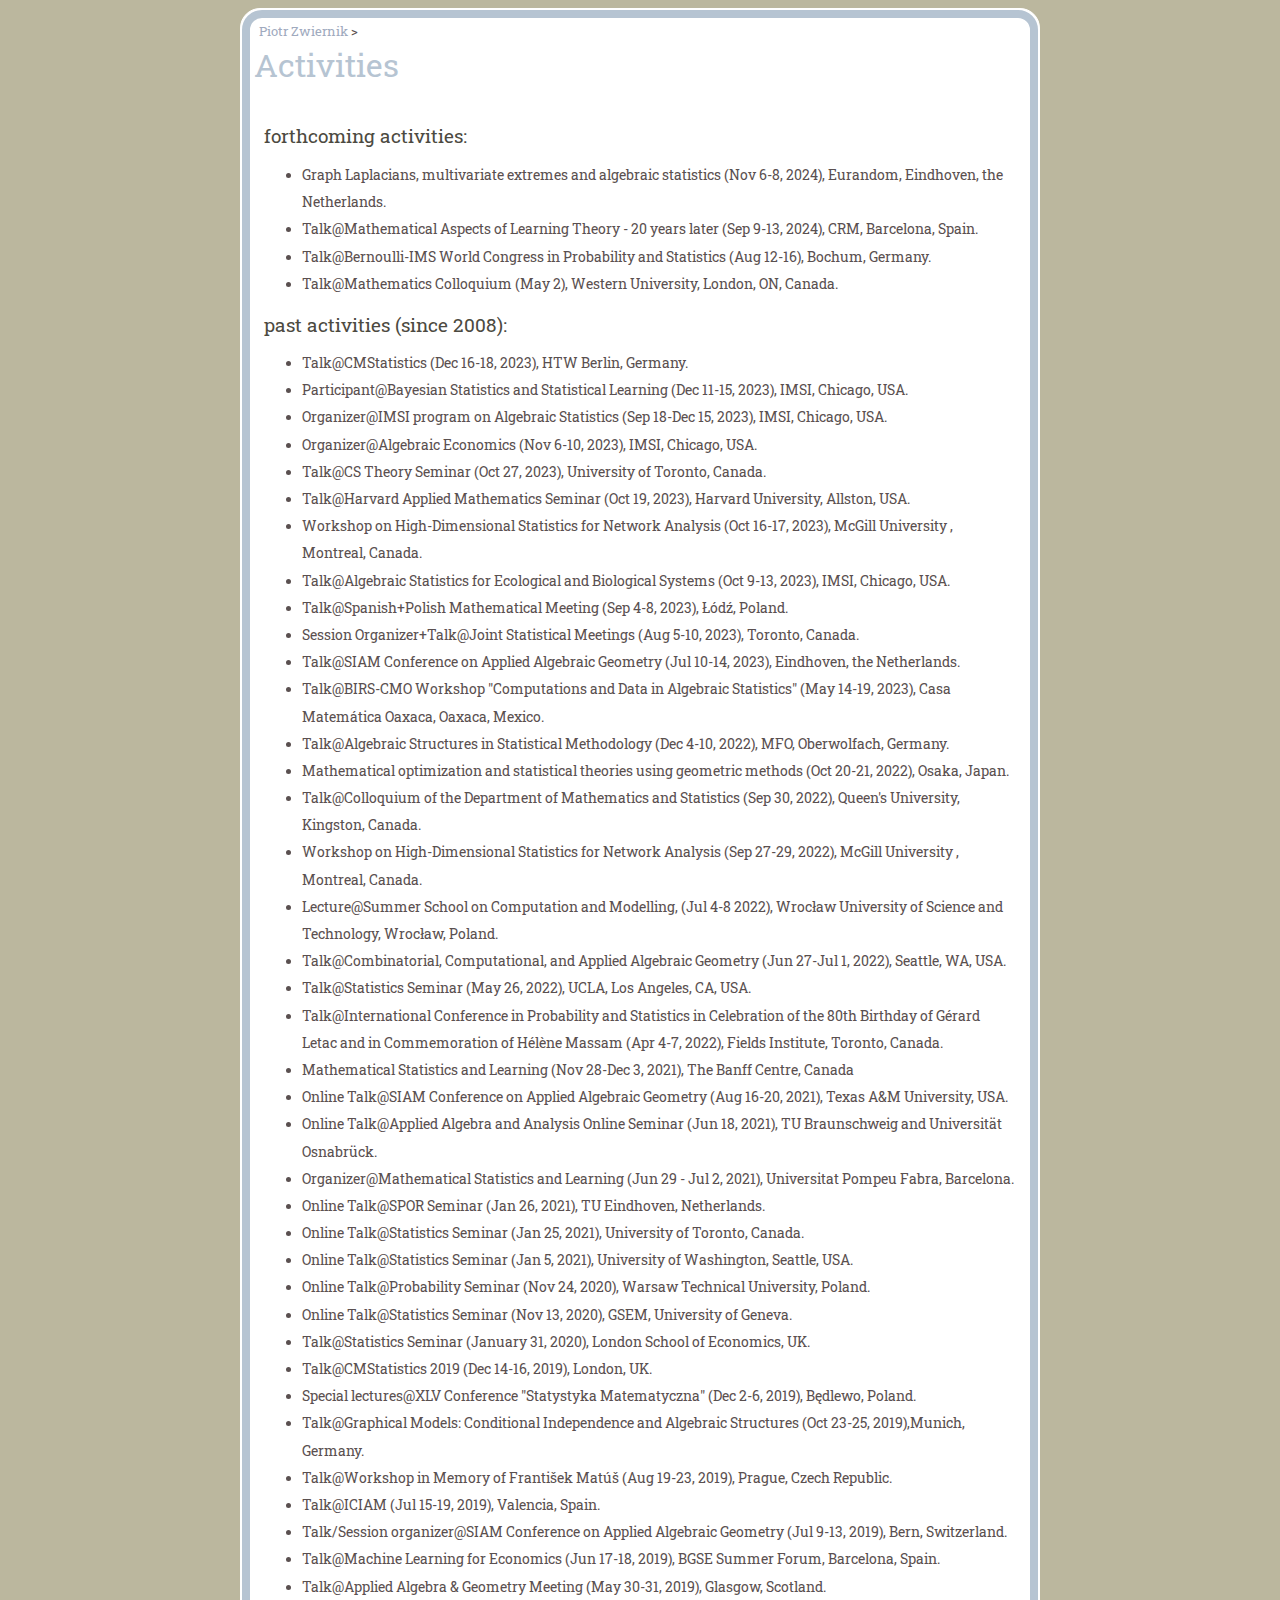
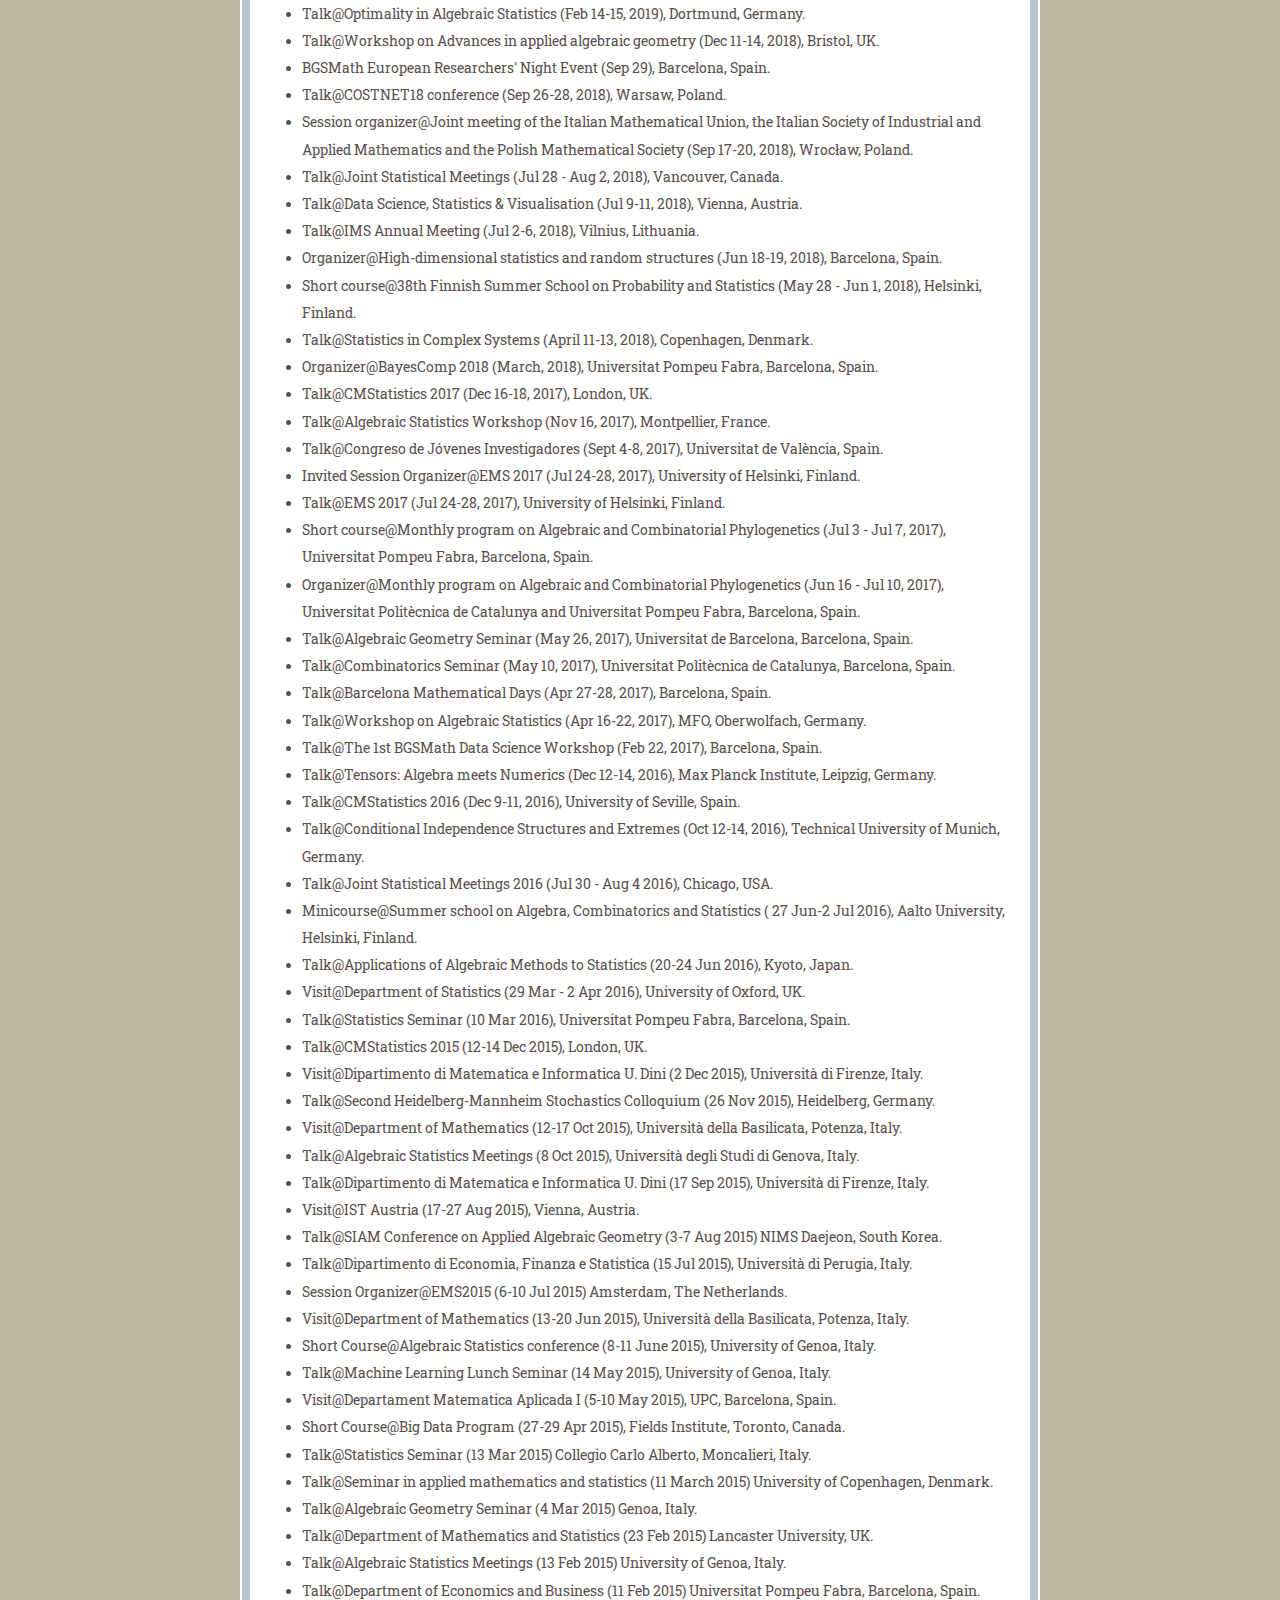
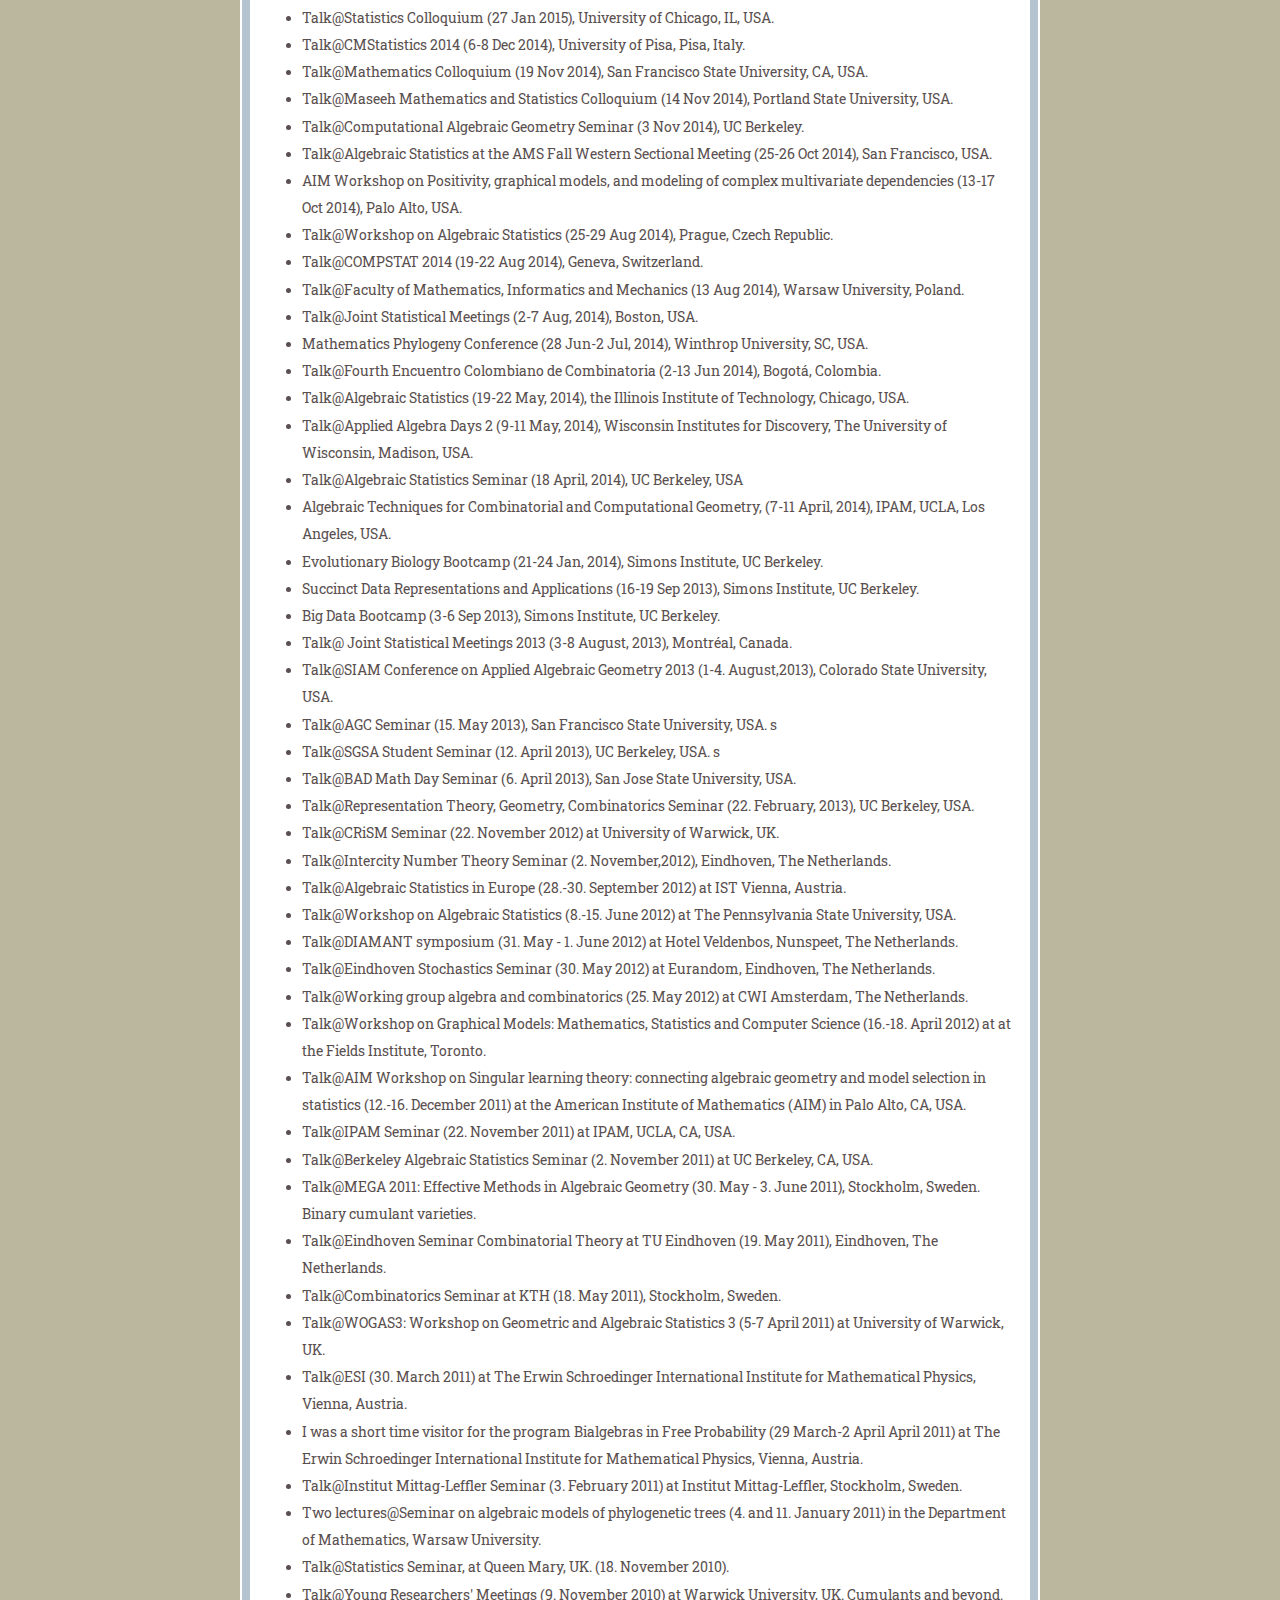
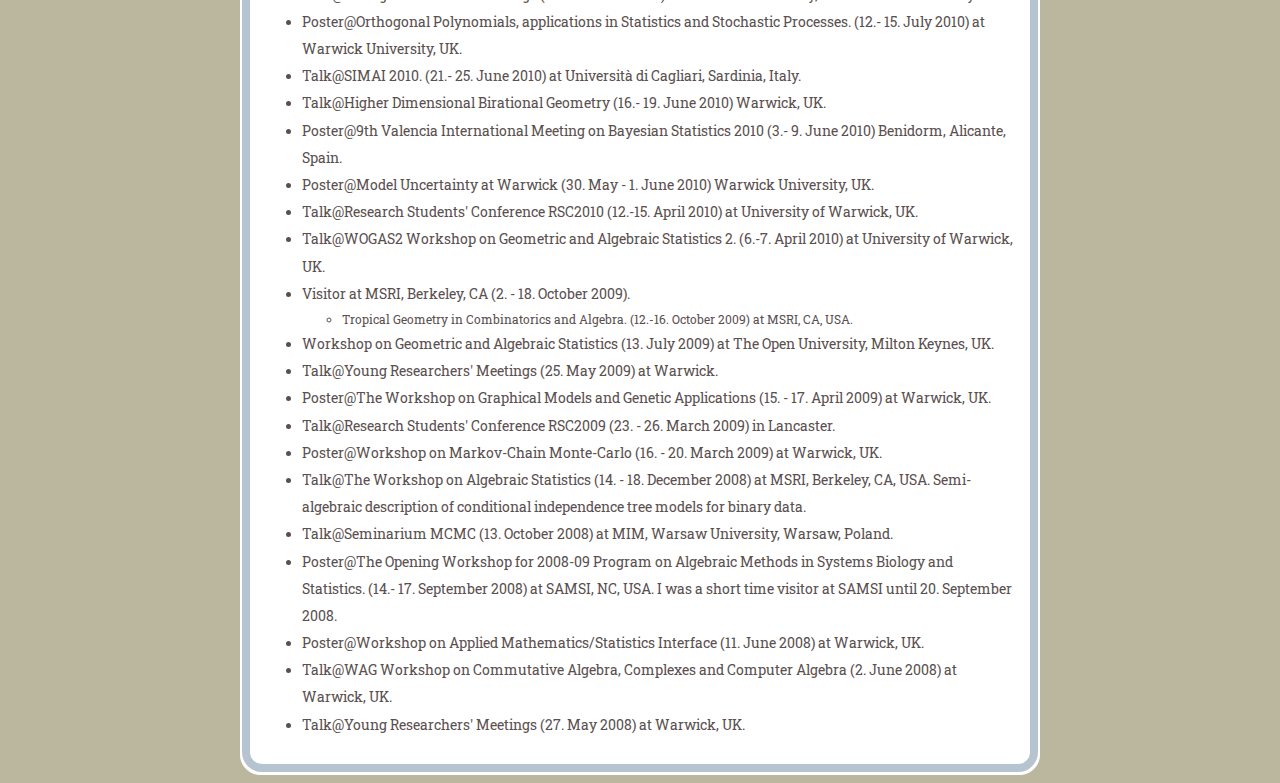
==== activities.html @ 9f9aec21 "Update activities.html" ====
<!DOCTYPE html PUBLIC "-//W3C//DTD HTML 4.01 Transitional//EN"> <html>
<head> <meta http-equiv="content-type" content="text/html;
charset=UTF-8"> <title>Piotr Zwiernik</title> <link rel="stylesheet"
type="text/css" href="piotr.css"> <link href='https://fonts.googleapis.com/css?family=Roboto+Slab:300' rel='stylesheet' type='text/css'><link rel="shortcut icon"
href="pics/piotr.ico"> </head>
<body> <table id="main_box" align="center"> <tbody> <tr> <td
  id="main_box_inner"> &nbsp; <font size="-1"><a
  href="index.html">Piotr Zwiernik</a> &gt;</font><br><h1>Activities</h1> <br> <table> <tbody> <tr> <td>

 <h2>forthcoming activities:</h2>
    <ul>
        <li>Graph Laplacians, multivariate extremes and algebraic statistics (Nov 6-8, 2024), Eurandom, Eindhoven, the Netherlands.</li>
        <li>Talk@Mathematical Aspects of Learning Theory - 20 years later (Sep 9-13, 2024), CRM, Barcelona, Spain.</li>
        <li>Talk@Bernoulli-IMS World Congress in Probability and Statistics (Aug 12-16), Bochum, Germany.</li>
        <li>Talk@Mathematics Colloquium (May 2), Western University, London, ON, Canada.</li>
   </ul>




<h2>past activities (since 2008):</h2>
   <ul>
       <li>Talk@CMStatistics (Dec 16-18, 2023), HTW Berlin, Germany. </li>
        <li>Participant@Bayesian Statistics and Statistical Learning (Dec 11-15, 2023), IMSI, Chicago, USA. </li>
        <li>Organizer@IMSI program on Algebraic Statistics (Sep 18-Dec 15, 2023), IMSI,  Chicago, USA.</li>
        <li>Organizer@Algebraic Economics (Nov 6-10, 2023), IMSI, Chicago, USA. </li>
        <li>Talk@CS Theory Seminar (Oct 27, 2023), University of Toronto, Canada.</li>
               <li>Talk@Harvard Applied Mathematics Seminar (Oct 19, 2023), Harvard University, Allston,  USA. </li>
        <li>Workshop on High-Dimensional Statistics for Network Analysis (Oct 16-17, 2023), McGill University , Montreal, Canada.</li>
       <li>Talk@Algebraic Statistics for Ecological and Biological Systems (Oct 9-13, 2023), IMSI, Chicago, USA. </li>
       <li>Talk@Spanish+Polish Mathematical Meeting (Sep 4-8, 2023), Łódź, Poland. </li>
       <li>Session Organizer+Talk@Joint Statistical Meetings (Aug 5-10, 2023), Toronto, Canada.</li>
       <li>Talk@SIAM Conference on Applied Algebraic Geometry (Jul 10-14, 2023), Eindhoven, the Netherlands.</li>
       <li>Talk@BIRS-CMO Workshop "Computations and Data in Algebraic Statistics" (May 14-19, 2023), Casa Matemática Oaxaca, Oaxaca, Mexico.</li>
       <li>Talk@Algebraic Structures in Statistical Methodology (Dec 4-10, 2022), MFO, Oberwolfach, Germany.</li>
<li>Mathematical optimization and statistical theories using geometric methods (Oct 20-21, 2022), Osaka, Japan. </li>
     <li>Talk@Colloquium of the Department of Mathematics and Statistics (Sep 30, 2022), Queen's University, Kingston, Canada.</li>
     <li>Workshop on High-Dimensional Statistics for Network Analysis (Sep 27-29, 2022), McGill University , Montreal, Canada.</li>
     <li>Lecture@Summer School on Computation and Modelling, (Jul 4-8  2022), Wrocław University of Science and Technology, Wrocław, Poland.</li>
     <li>Talk@Combinatorial, Computational, and Applied Algebraic Geometry (Jun 27-Jul 1, 2022), Seattle, WA, USA.</li>
     <li>Talk@Statistics Seminar (May 26, 2022), UCLA, Los Angeles, CA, USA.</li>
     <li>Talk@International Conference in Probability and Statistics in Celebration of the 80th Birthday of Gérard Letac and in Commemoration of Hélène Massam (Apr 4-7, 2022), Fields Institute, Toronto, Canada.</li>
		 <li>Mathematical Statistics and Learning (Nov 28-Dec 3, 2021), The Banff Centre, Canada</li>
     <li>Online Talk@SIAM Conference on Applied Algebraic Geometry (Aug 16-20, 2021), Texas A&M University, USA. </li>
     <li>Online Talk@Applied Algebra and Analysis Online Seminar (Jun 18, 2021),
           TU Braunschweig and Universität Osnabrück. </li>

     <li>Organizer@Mathematical Statistics and Learning (Jun 29 - Jul 2, 2021),
           Universitat Pompeu Fabra, Barcelona. </li>
		 <li>Online Talk@SPOR Seminar (Jan 26, 2021), TU Eindhoven, Netherlands.</li>
		 <li>Online Talk@Statistics Seminar (Jan 25, 2021), University of Toronto, Canada.</li>
		 <li>Online Talk@Statistics Seminar (Jan 5, 2021), University of Washington, Seattle, USA.</li>
		 <li>Online Talk@Probability Seminar (Nov 24, 2020), Warsaw Technical University, Poland.</li>


<li>Online Talk@Statistics Seminar (Nov 13, 2020), GSEM, University of Geneva.</li>
		 <li>Talk@Statistics Seminar (January 31, 2020), London School of Economics, UK.</li>

		 <li>Talk@CMStatistics 2019 (Dec 14-16, 2019),
		       London, UK.</li>
		 <li>Special lectures@XLV Conference "Statystyka Matematyczna" (Dec 2-6, 2019),
		       Będlewo, Poland. </li>
		 <li>Talk@Graphical Models: Conditional Independence and Algebraic Structures (Oct 23-25,
		       2019),Munich, Germany.</li>
		 <li>Talk@Workshop in Memory of František Matúš (Aug 19-23, 2019), Prague, Czech Republic.</li>
		 <li>Talk@ICIAM (Jul 15-19, 2019), Valencia, Spain.</li>

		 <li>Talk/Session organizer@SIAM Conference on Applied Algebraic Geometry (Jul 9-13,
		       2019), Bern, Switzerland.</li>

		 <li>Talk@Machine Learning for Economics (Jun 17-18,
					 2019), BGSE Summer Forum, Barcelona, Spain.</li>

		 <li>Talk@Applied Algebra & Geometry Meeting (May 30-31,
		       2019), Glasgow, Scotland.</li>

<li>Talk@Optimality in Algebraic Statistics (Feb 14-15, 2019),
     Dortmund, Germany. </li>

     <li>Talk@Workshop on Advances in applied algebraic geometry (Dec 11-14,
      2018), Bristol, UK.</li>
<li>BGSMath European Researchers' Night Event (Sep 29), Barcelona, Spain.</li>

<li>Talk@COSTNET18 conference (Sep 26-28,
      2018), Warsaw, Poland.</li>

<li>Session organizer@Joint meeting of the Italian Mathematical Union,
      the Italian Society of Industrial and Applied Mathematics and
      the Polish Mathematical Society (Sep 17-20, 2018), Wrocław, Poland.</li>

<li>Talk@Joint Statistical Meetings (Jul 28 - Aug 2, 2018), Vancouver, Canada.</li>


     <li>Talk@Data Science, Statistics & Visualisation (Jul 9-11, 2018), Vienna, Austria.</li>

<li>Talk@IMS Annual Meeting (Jul 2-6, 2018), Vilnius, Lithuania.</li>

<li>Organizer@High-dimensional statistics and random structures (Jun
18-19, 2018), Barcelona, Spain.</li>

<li>Short course@38th Finnish Summer School on Probability and
Statistics (May 28 - Jun 1, 2018), Helsinki, Finland.</li>

     <li>Talk@Statistics in Complex Systems (April 11-13, 2018), Copenhagen,
     Denmark.</li>

     <li>Organizer@BayesComp 2018 (March, 2018),
            Universitat Pompeu Fabra,
     Barcelona, Spain.</li>

     	     <li>Talk@CMStatistics 2017 (Dec 16-18, 2017),
     London, UK.</li>

          <li>Talk@Algebraic Statistics Workshop (Nov 16, 2017),
    Montpellier, France.</li>

     <li>Talk@Congreso de Jóvenes Investigadores (Sept 4-8, 2017),
            Universitat de València, Spain.</li>

            <li>Invited Session Organizer@EMS 2017 (Jul 24-28, 2017),
            University of Helsinki, Finland.</li>

            <li>Talk@EMS 2017 (Jul 24-28, 2017),
            University of Helsinki, Finland.</li>


     <li>Short course@Monthly program on Algebraic and
            Combinatorial Phylogenetics (Jul 3 - Jul 7, 2017),
           Universitat Pompeu Fabra, Barcelona, Spain.</li>


	               <li>Organizer@Monthly program on Algebraic and
            Combinatorial Phylogenetics (Jun 16 - Jul 10, 2017),
           Universitat Polit&egrave;cnica de Catalunya and Universitat
            Pompeu Fabra, Barcelona, Spain.</li>

	         <li>Talk@Algebraic Geometry Seminar (May 26, 2017),
	         Universitat de Barcelona,
	         Barcelona, Spain.</li>


     	         <li>Talk@Combinatorics Seminar (May 10, 2017),
	         Universitat Politècnica de Catalunya,
	         Barcelona, Spain.</li>

	    <li>Talk@Barcelona Mathematical Days (Apr 27-28, 2017),
	         Barcelona, Spain.</li>

	         <li>Talk@Workshop on Algebraic Statistics (Apr 16-22, 2017),
	         MFO, Oberwolfach, Germany.</li>

	         <li>Talk@The 1st BGSMath Data Science Workshop (Feb 22, 2017),
	        Barcelona, Spain.</li>


	         <li>Talk@Tensors: Algebra meets Numerics (Dec 12-14, 2016),
	         Max Planck Institute, Leipzig, Germany.</li>


     	         <li>Talk@CMStatistics 2016 (Dec 9-11, 2016),
	         University of Seville, Spain.</li>


      <li>Talk@Conditional Independence Structures and
      Extremes (Oct 12-14, 2016), Technical University of Munich, Germany.</li>

     <li>Talk@Joint Statistical Meetings 2016 (Jul 30 - Aug 4 2016),
      Chicago, USA.</li>


<li>Minicourse@Summer school on Algebra, Combinatorics and
      Statistics ( 27 Jun-2 Jul 2016), Aalto University, Helsinki,
      Finland.</li>

           <li>Talk@Applications of Algebraic Methods to Statistics (20-24 Jun 2016), Kyoto, Japan.</li>


 <li>Visit@Department of Statistics (29 Mar - 2 Apr 2016), University
 of Oxford, UK.</li>


 <li>Talk@Statistics Seminar (10 Mar 2016), Universitat Pompeu Fabra,
 Barcelona, Spain.</li>

     <li>Talk@CMStatistics
      2015 (12-14 Dec 2015), London, UK.</li>


     <li>Visit@Dipartimento di Matematica e Informatica U. Dini (2
      Dec 2015), Università di Firenze, Italy.</li>

      <li>Talk@Second Heidelberg-Mannheim Stochastics Colloquium (26
      Nov 2015), Heidelberg, Germany. </li>

      <li>Visit@Department of Mathematics (12-17 Oct 2015), Università
      della Basilicata, Potenza, Italy.</li>

      <li>Talk@Algebraic Statistics Meetings (8 Oct 2015), Università
      degli Studi di Genova, Italy.</li>

      <li>Talk@Dipartimento di Matematica e Informatica U. Dini (17
      Sep 2015), Università di Firenze, Italy.</li>

      <li>Visit@IST Austria (17-27 Aug 2015), Vienna, Austria.<br>
      </li>

      <li>Talk@SIAM
      Conference on Applied Algebraic Geometry (3-7 Aug 2015) NIMS
      Daejeon, South Korea.</li>

      <li>Talk@Dipartimento di Economia, Finanza e Statistica (15 Jul
      2015), Università di Perugia, Italy.</li>

      <li>Session Organizer@EMS2015
      (6-10 Jul 2015) Amsterdam, The Netherlands.</li>

      <li>Visit@Department of Mathematics (13-20 Jun 2015), Università
      della Basilicata, Potenza, Italy.</li>

      <li>Short Course@Algebraic
      Statistics conference (8-11 June 2015), University of Genoa,
      Italy.</li>

      <li>Talk@Machine Learning Lunch Seminar (14 May 2015),
      University of Genoa, Italy. </li>

      <li>Visit@Departament
      Matematica Aplicada I (5-10 May 2015), UPC, Barcelona,
      Spain.</li>

      <li>Short Course@Big
      Data Program (27-29 Apr 2015), Fields Institute, Toronto,
      Canada. </li>

      <li>Talk@Statistics Seminar (13 Mar 2015) Collegio Carlo
      Alberto, Moncalieri, Italy.</li>

      <li>Talk@Seminar in
      applied mathematics and statistics (11 March 2015)
      University of Copenhagen, Denmark. </li>

      <li>Talk@Algebraic Geometry Seminar (4 Mar 2015) Genoa,
      Italy.</li>

      <li>Talk@Department of Mathematics and Statistics (23 Feb 2015)
      Lancaster University, UK.</li>

      <li>Talk@Algebraic Statistics Meetings (13 Feb 2015) University
      of Genoa, Italy.</li>

      <li>Talk@Department of Economics and Business (11 Feb 2015)
      Universitat Pompeu Fabra, Barcelona, Spain.</li>

      <li>Talk@Statistics Colloquium (27 Jan 2015), University of
      Chicago, IL, USA. </li>

      <li>Talk@CMStatistics
      2014 (6-8 Dec 2014), University of Pisa, Pisa, Italy.</li>

      <li>Talk@Mathematics Colloquium (19 Nov 2014), San Francisco
      State University, CA, USA.</li>

      <li>Talk@Maseeh Mathematics and Statistics Colloquium (14 Nov
      2014), Portland State University, USA.</li>

      <li>Talk@Computational Algebraic Geometry Seminar (3 Nov 2014),
      UC Berkeley. </li>

      <li>Talk@Algebraic Statistics at the AMS
      Fall Western Sectional Meeting (25-26 Oct 2014), San
      Francisco, USA. </li>

      <li>AIM Workshop on Positivity,
      graphical models, and modeling of complex multivariate
      dependencies (13-17 Oct 2014), Palo Alto, USA. </li>

      <li>Talk@Workshop
      on Algebraic Statistics (25-29 Aug 2014), Prague, Czech
      Republic.</li>

      <li>Talk@COMPSTAT 2014
      (19-22 Aug 2014), Geneva, Switzerland.</li>

      <li>Talk@Faculty of Mathematics, Informatics and Mechanics (13
      Aug 2014), Warsaw University, Poland.</li>

      <li>Talk@Joint Statistical Meetings (2-7 Aug, 2014), Boston, USA.</li>

      <li>Mathematics
      Phylogeny Conference (28 Jun-2 Jul, 2014), Winthrop
      University, SC, USA.</li>

      <li>Talk@Fourth
      Encuentro Colombiano de Combinatoria (2-13 Jun 2014),
      Bogotá, Colombia.</li>

      <li>Talk@Algebraic
      Statistics (19-22 May, 2014), the Illinois Institute of
      Technology, Chicago, USA.</li>

      <li>Talk@Applied
      Algebra Days 2 (9-11 May, 2014), Wisconsin Institutes for
      Discovery, The University of Wisconsin, Madison, USA.</li>

      <li>Talk@Algebraic Statistics Seminar (18 April, 2014), UC
      Berkeley, USA</li>

      <li>Algebraic
      Techniques for Combinatorial and Computational Geometry,
      (7-11 April, 2014), IPAM, UCLA, Los Angeles, USA. </li>

      <li>Evolutionary
      Biology Bootcamp (21-24 Jan, 2014), Simons Institute, UC
      Berkeley.</li>

      <li>Succinct
      Data Representations and Applications (16-19 Sep 2013),
      Simons Institute, UC Berkeley.</li>

      <li>Big
      Data Bootcamp (3-6 Sep 2013), Simons Institute, UC
      Berkeley.</li>

      <li>Talk@ Joint
      Statistical Meetings 2013 (3-8 August,  2013), Montréal,
      Canada.</li>

      <li>Talk@SIAM Conference on
      Applied Algebraic Geometry 2013 (1-4. August,2013), Colorado
      State University, USA.</li>

      <li>Talk@AGC Seminar (15. May 2013),
      San Francisco State University, USA. s</li>

      <li>Talk@SGSA
      Student Seminar (12. April 2013), UC Berkeley, USA. s</li>

      <li>Talk@BAD Math Day Seminar
      (6. April 2013), San Jose State University, USA. </li>

      <li>Talk@Representation Theory,
      Geometry, Combinatorics Seminar (22. February, 2013), UC
      Berkeley, USA. </li>

      <li>Talk@CRiSM
      Seminar (22. November 2012) at University of Warwick,
      UK. </li>

      <li>Talk@Intercity
      Number Theory Seminar (2. November,2012),  Eindhoven, The
      Netherlands.</li>

      <li>Talk@Algebraic
      Statistics in Europe (28.-30.  September 2012) at IST
      Vienna, Austria. </li>

      <li>Talk@Workshop on
      Algebraic Statistics (8.-15. June 2012) at The Pennsylvania
      State University, USA. </li>

      <li>Talk@DIAMANT
      symposium (31. May - 1. June 2012) at Hotel Veldenbos,
      Nunspeet, The Netherlands. </li>

      <li>Talk@Eindhoven
      Stochastics Seminar (30. May 2012) at Eurandom, Eindhoven,
      The Netherlands. </li>

      <li>Talk@Working group
      algebra and combinatorics (25.  May 2012) at CWI Amsterdam,
      The Netherlands. </li>

      <li>Talk@Workshop
      on Graphical Models: Mathematics, Statistics and Computer
      Science (16.-18. April 2012) at at the Fields Institute,
      Toronto. </li>

      <li>Talk@AIM Workshop on Singular learning theory: connecting
      algebraic geometry and model selection in statistics
      (12.-16. December 2011) at the American Institute of Mathematics
      (AIM) in Palo Alto, CA, USA.</li>

      <li>Talk@IPAM Seminar (22. November 2011) at IPAM, UCLA, CA,
      USA. </li>

      <li>Talk@Berkeley Algebraic Statistics Seminar (2.  November
      2011) at UC Berkeley, CA, USA. </li>

      <li>Talk@MEGA 2011: Effective
      Methods in Algebraic Geometry (30. May - 3. June 2011),
      Stockholm, Sweden. Binary cumulant varieties.</li>

      <li>Talk@Eindhoven Seminar Combinatorial Theory at TU Eindhoven
      (19. May 2011), Eindhoven, The Netherlands. </li>

      <li>Talk@Combinatorics Seminar at KTH
      (18. May 2011), Stockholm, Sweden. </li>

      <li>Talk@WOGAS3:
      Workshop on Geometric and Algebraic Statistics 3 (5-7 April
      2011) at University of Warwick, UK. </li>

      <li>Talk@ESI (30. March 2011) at The Erwin Schroedinger
      International Institute for Mathematical Physics, Vienna,
      Austria. </li>

      <li>I was a
      short time visitor for the program Bialgebras
      in Free Probability (29 March-2 April April 2011) at The
      Erwin Schroedinger International Institute for Mathematical
      Physics, Vienna, Austria.</li>

      <li>Talk@Institut Mittag-Leffler
      Seminar (3.  February 2011) at Institut Mittag-Leffler,
      Stockholm, Sweden. </li>

      <li>Two lectures@Seminar on algebraic models of phylogenetic
      trees (4. and 11. January 2011) in the Department of
      Mathematics, Warsaw University.</li>

      <li>Talk@Statistics Seminar, at
      Queen Mary, UK.  (18. November 2010).</li>

      <li>Talk@Young Researchers' Meetings (9. November 2010) at Warwick University,
      UK. Cumulants and beyond.</li>

      <li>Poster@Orthogonal
      Polynomials, applications in Statistics and Stochastic
      Processes. (12.- 15. July 2010) at Warwick University,
      UK.</li>

      <li>Talk@SIMAI
      2010. (21.- 25. June 2010) at Università di Cagliari,
      Sardinia, Italy. </li>

      <li>Talk@Higher
      Dimensional Birational Geometry (16.- 19.  June 2010)
      Warwick, UK. </li>

      <li>Poster@9th Valencia
      International Meeting on Bayesian Statistics 2010 (3.-
      9. June 2010) Benidorm, Alicante, Spain.</li>

      <li>Poster@Model
      Uncertainty at Warwick (30. May - 1. June 2010) Warwick
      University, UK.</li>

      <li>Talk@Research Students' Conference RSC2010 (12.-15.  April
      2010) at University of Warwick, UK. </li>

      <li>Talk@WOGAS2 Workshop on Geometric and Algebraic
      Statistics 2. (6.-7. April 2010) at University of Warwick,
      UK.</li>

      <li>Visitor at MSRI, Berkeley, CA (2. - 18.  October 2009).
        <ul>
	  <li>Tropical Geometry in Combinatorics and
        Algebra. (12.-16. October 2009) at MSRI, CA, USA.</li> </ul>
        </li>

       <li>Workshop on Geometric and Algebraic Statistics (13. July
	2009) at The Open University, Milton Keynes, UK.</li>

	<li>Talk@Young Researchers' Meetings (25. May 2009) at Warwick.</li>

	<li>Poster@The Workshop on Graphical Models and Genetic
	Applications (15. - 17. April 2009) at Warwick, UK.</li>

	<li>Talk@Research Students' Conference RSC2009 (23. - 26. March 2009) in
	Lancaster. </li>

	<li>Poster@Workshop on Markov-Chain Monte-Carlo (16. - 20. March
	2009) at Warwick, UK.</li>

	<li>Talk@The Workshop on Algebraic Statistics  (14. -
	18. December 2008) at MSRI, Berkeley, CA, USA. Semi-algebraic
	description of conditional independence tree models for binary
	data.</li>

	<li>Talk@Seminarium MCMC (13. October 2008) at
	MIM, Warsaw University, Warsaw, Poland.</li>

	<li>Poster@The Opening Workshop for 2008-09 Program on
	Algebraic Methods in Systems Biology and Statistics. (14.-
	17. September 2008) at SAMSI, NC, USA. I was a short time
	visitor at SAMSI until 20. September 2008.</li>

	<li>Poster@Workshop on Applied Mathematics/Statistics
	Interface (11.  June 2008) at Warwick, UK.</li>

	<li>Talk@WAG Workshop on Commutative Algebra, Complexes and
	Computer Algebra (2. June 2008) at Warwick, UK. </li>

	<li>Talk@Young Researchers' Meetings (27. May 2008) at
      Warwick, UK.</li>
      </ul>
    </td> </tr> </tbody> </table> </td> </tr> </tbody> </table>
<!-- Start of StatCounter Code for Default Guide -->
<script type="text/javascript">
var sc_project=7999106;
var sc_invisible=1;
var sc_security="69c4d8c7";
var scJsHost = (("https:" == document.location.protocol) ?
"https://secure." : "http://www.");
document.write("<sc"+"ript type='text/javascript' src='" +
scJsHost+
"statcounter.com/counter/counter.js'></"+"script>");
</script>
<noscript><div class="statcounter"><a title="shopify visitor
statistics" href="http://statcounter.com/shopify/"
target="_blank"><img class="statcounter"
src="http://c.statcounter.com/7999106/0/69c4d8c7/1/"
alt="shopify visitor statistics"></a></div></noscript>
<!-- End of StatCounter Code for Default Guide -->
    </body> </html>
---- piotr.css ----
body {
   font-family: "HelveticaNeue-Light", "Helvetica Neue Light", "HelveticaNeueLight", 'Roboto Slab', "Helvetica Neue", Helvetica, Arial, "Lucida Grande", sans-serif; 
   font-weight:300;
   color:rgb(90, 80, 80);
   background-color:#BBB79E;
   text-align: center;
   font-size: 100%;
} 

table{
    padding:0px;
    border:0px;
    border-spacing:10px;
font-size: 100%;
}

h1 { 
    color:rgb(182,196,210);
    background-color:#ffffff;
    display:block;
     font-size: 200%;
    margin-top:0.1em;
    margin-bottom:0.1em;
    margin-left:0.1em;
    margin-right:0;
    font-weight:normal;
}

h2 { 
    color: rgb(76,74,65);
    background-color: #ffffff;
    display: block;
    font-size: 120%;
    margin-top: 0.1em;
    margin-bottom: 0.1em;
    margin-left: 0.1em;
    margin-right: 0;
    font-weight: normal;
}

h3 { 
    color:rgb(182,196,210);
    background-color:#ffffff;
    display:block;
     font-size: 100%;
    margin-top:0.1em;
    margin-bottom:0.1em;
    margin-left:0.1em;
    margin-right:0;
    font-weight:normal;
}

p {
    margin-top: 1px;
    margin-bottom: 1px;
    margin-right: 10px;
    margin-left: 1nie 0px;
    line-height: 1.4;
}

/* unvisited link */
a:link {
    color:rgb(160,170,190);
    text-decoration:none;
}

/* visited link */
a:visited {
    color:rgb(160,170,190);
    text-decoration:none;
}

/* mouse over link */
a:hover {
    color:rgb(160,170,190);
    text-decoration:underline;
}

/* selected link */
a:active {
    color:rgb(160,170,190);
    text-decoration:none;
}

/*this is to change link colors for the menu */
a.menu {
    color:black;
    font-size:large;
        font-size: 110%;
}

table.menu{
    width:100%;
    padding:0px;
    border:0px;
    border-spacing:0px;
font-size: 100%;
}

tr.menu {
    background-color:rgb(182,196,210);
    width:100%;
    padding:0px;
    vertical-align:middle;
    text-align:center;
}

table.cv{
font-size: 90%;
}

tbody.contact {
	 font-size: 80%;
}

table.contact {
    padding:0px;
    border:0px;
    border-spacing:3px;
    border-radius: 0px;
    font-size: 100%;
 }

table.highlights{
    width:100%;
    padding:0px;
    border:0px;
    border-spacing:0px;
    margin-top:0.6em;
    border-radius: 0px; 
font-size: 100%;
}

ul.highlights{
    list-style:none;
    padding-left:5;
    list-style-image: url('pics/new_icon_lite_xs.png');
    list-style-position: inside;
}


/* page defining table*/
#main_box {
    width:800px;
    padding: 0.1px;
    border:0;
    background-color:white;
    border-spacing:1px;
    vertical-align:top;
    border-radius: 15px; 
    -moz-border-radius: 20px;
    -webkit-border-radius: 20px; 
    border: 1px solid white;
}

#main_box_inner {
    border-radius: 15px; 
    -moz-border-radius: 20px;
    -webkit-border-radius: 20px; 
    border: 8px solid #B6C4D2;
}

ul{
    line-height: 2;
        font-size: 85%;
}
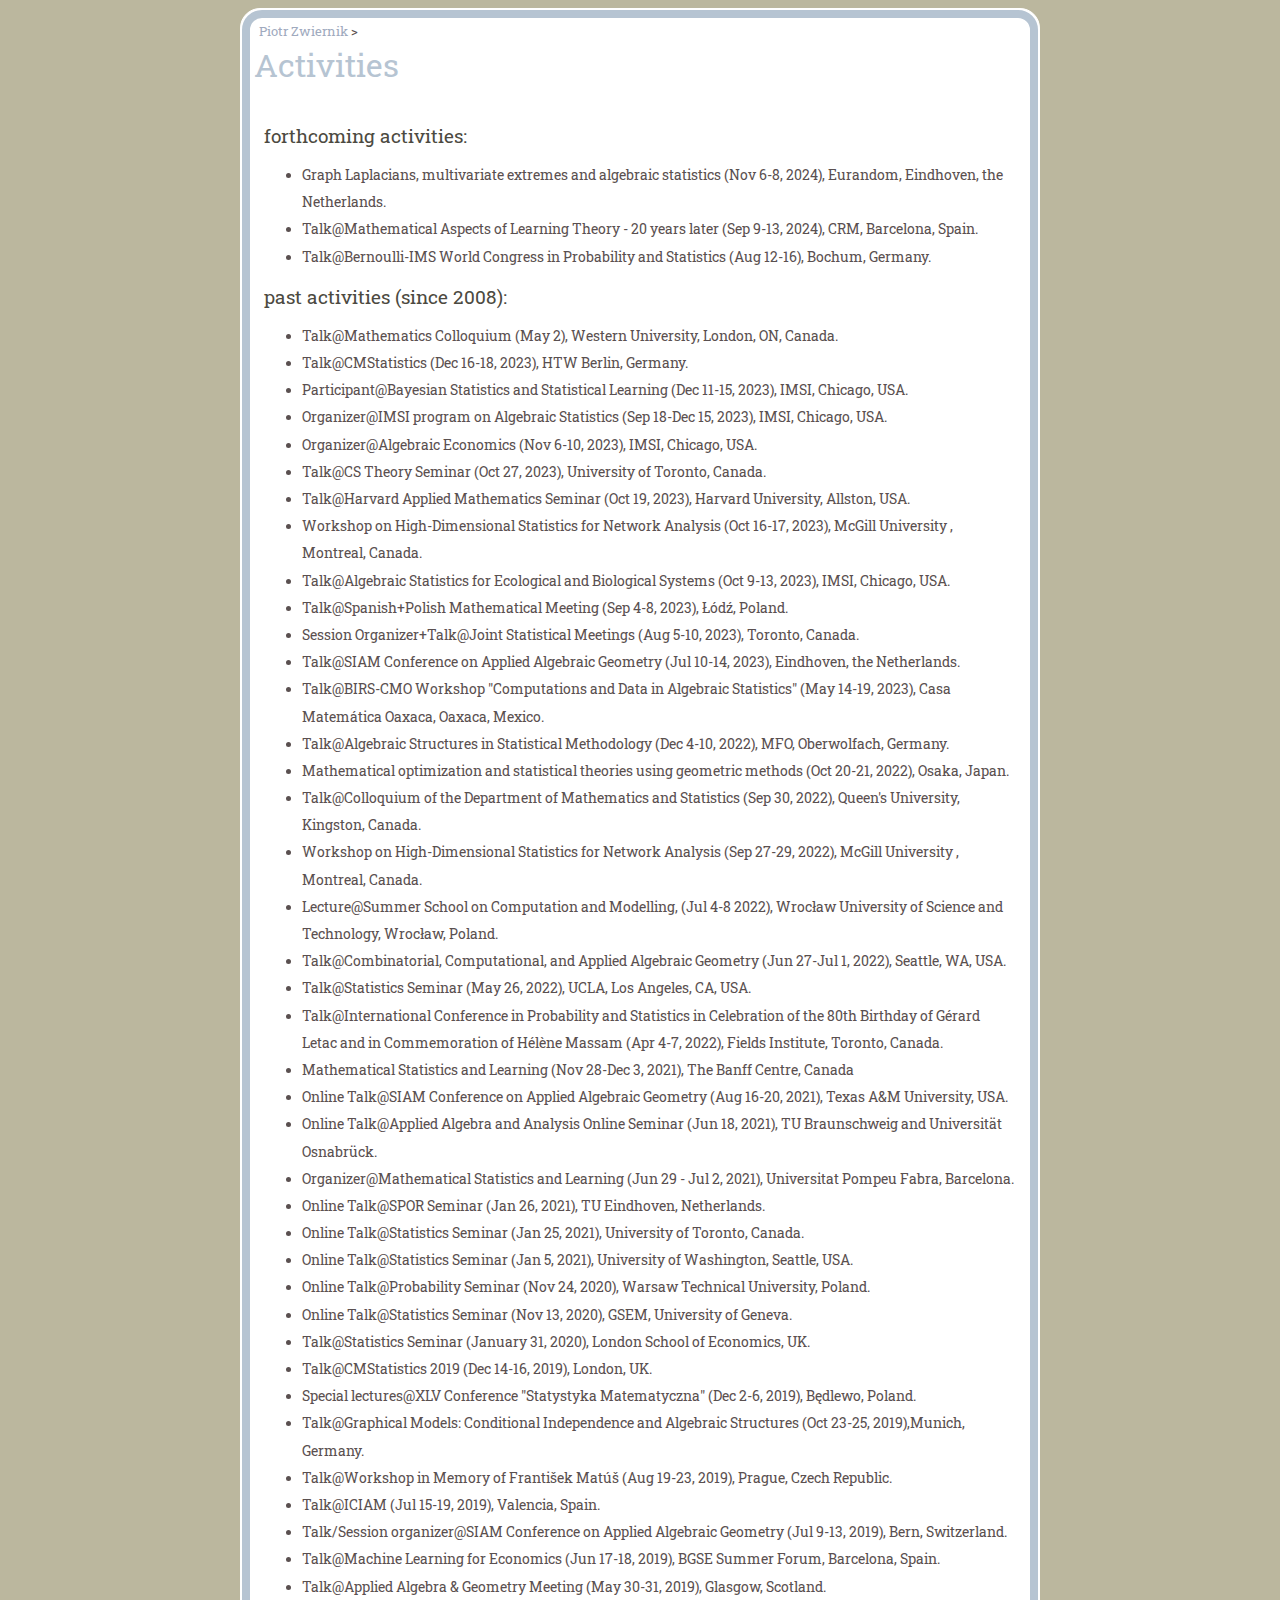
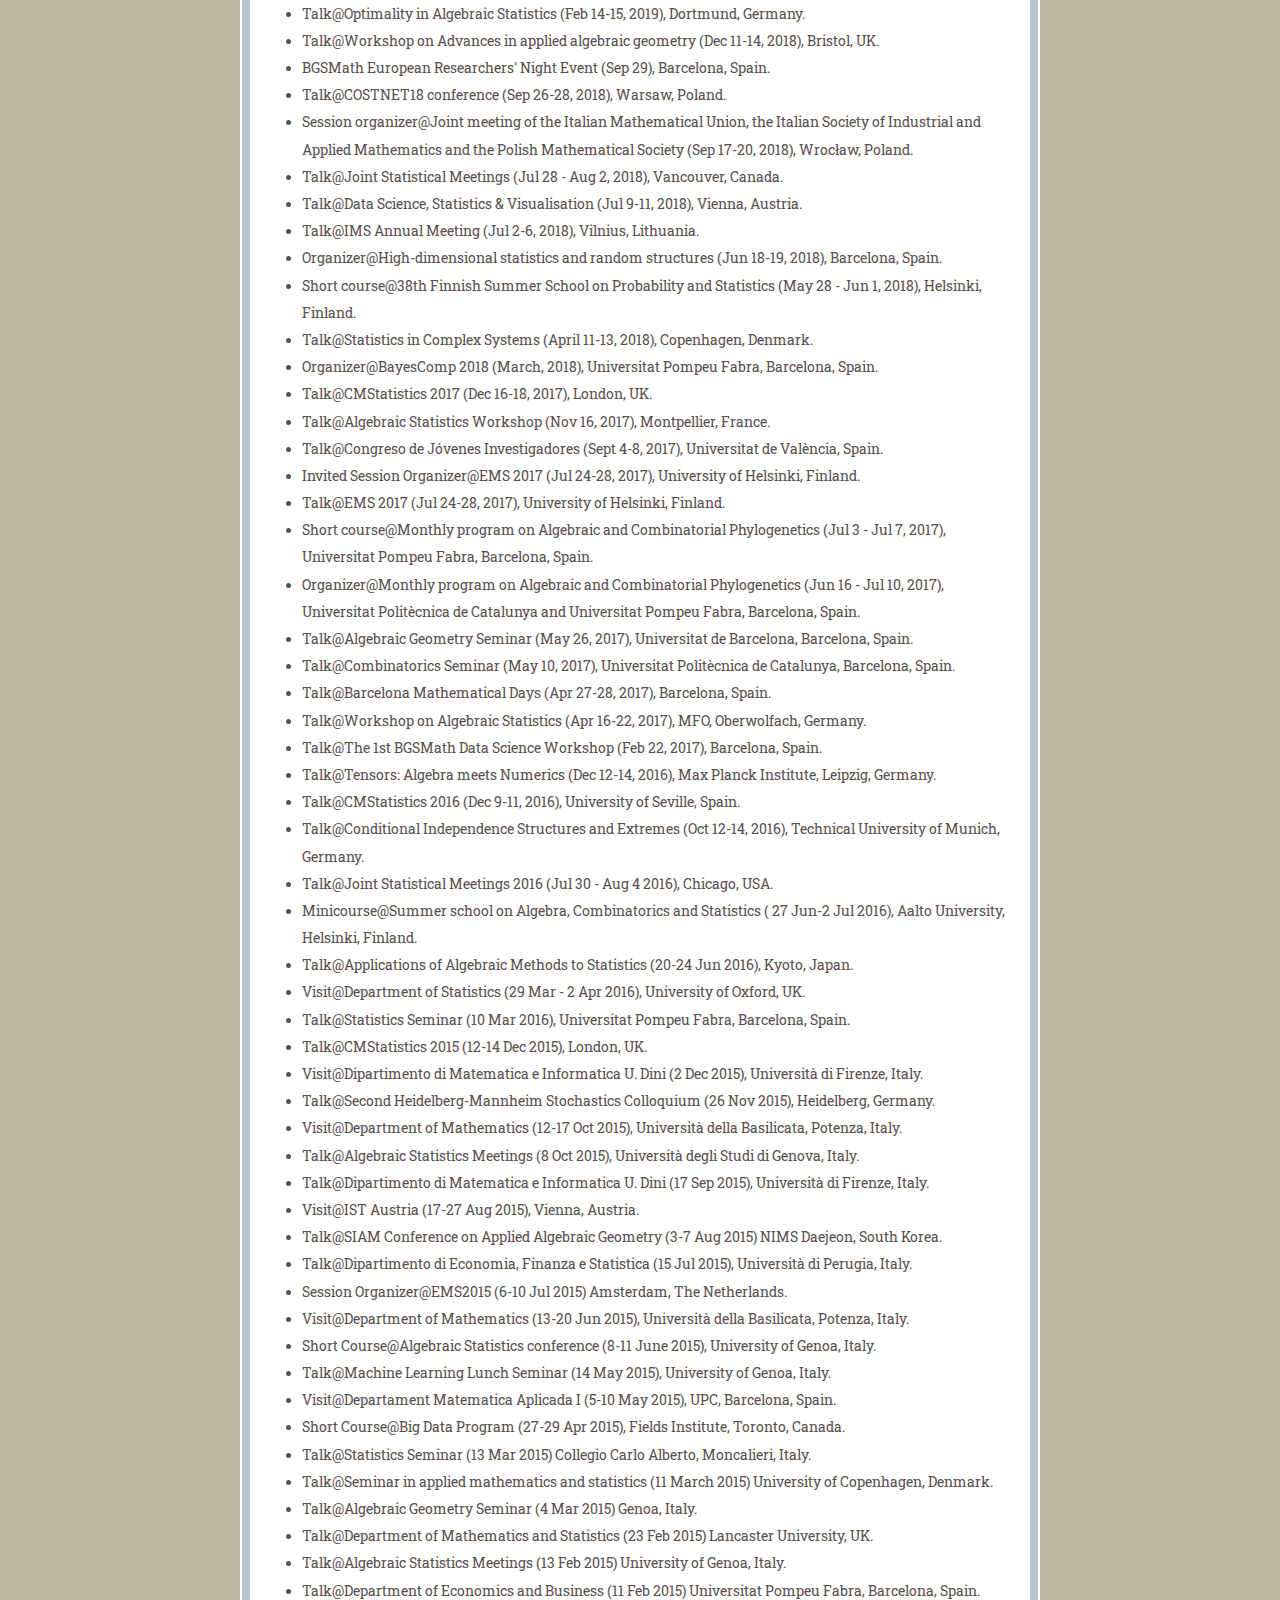
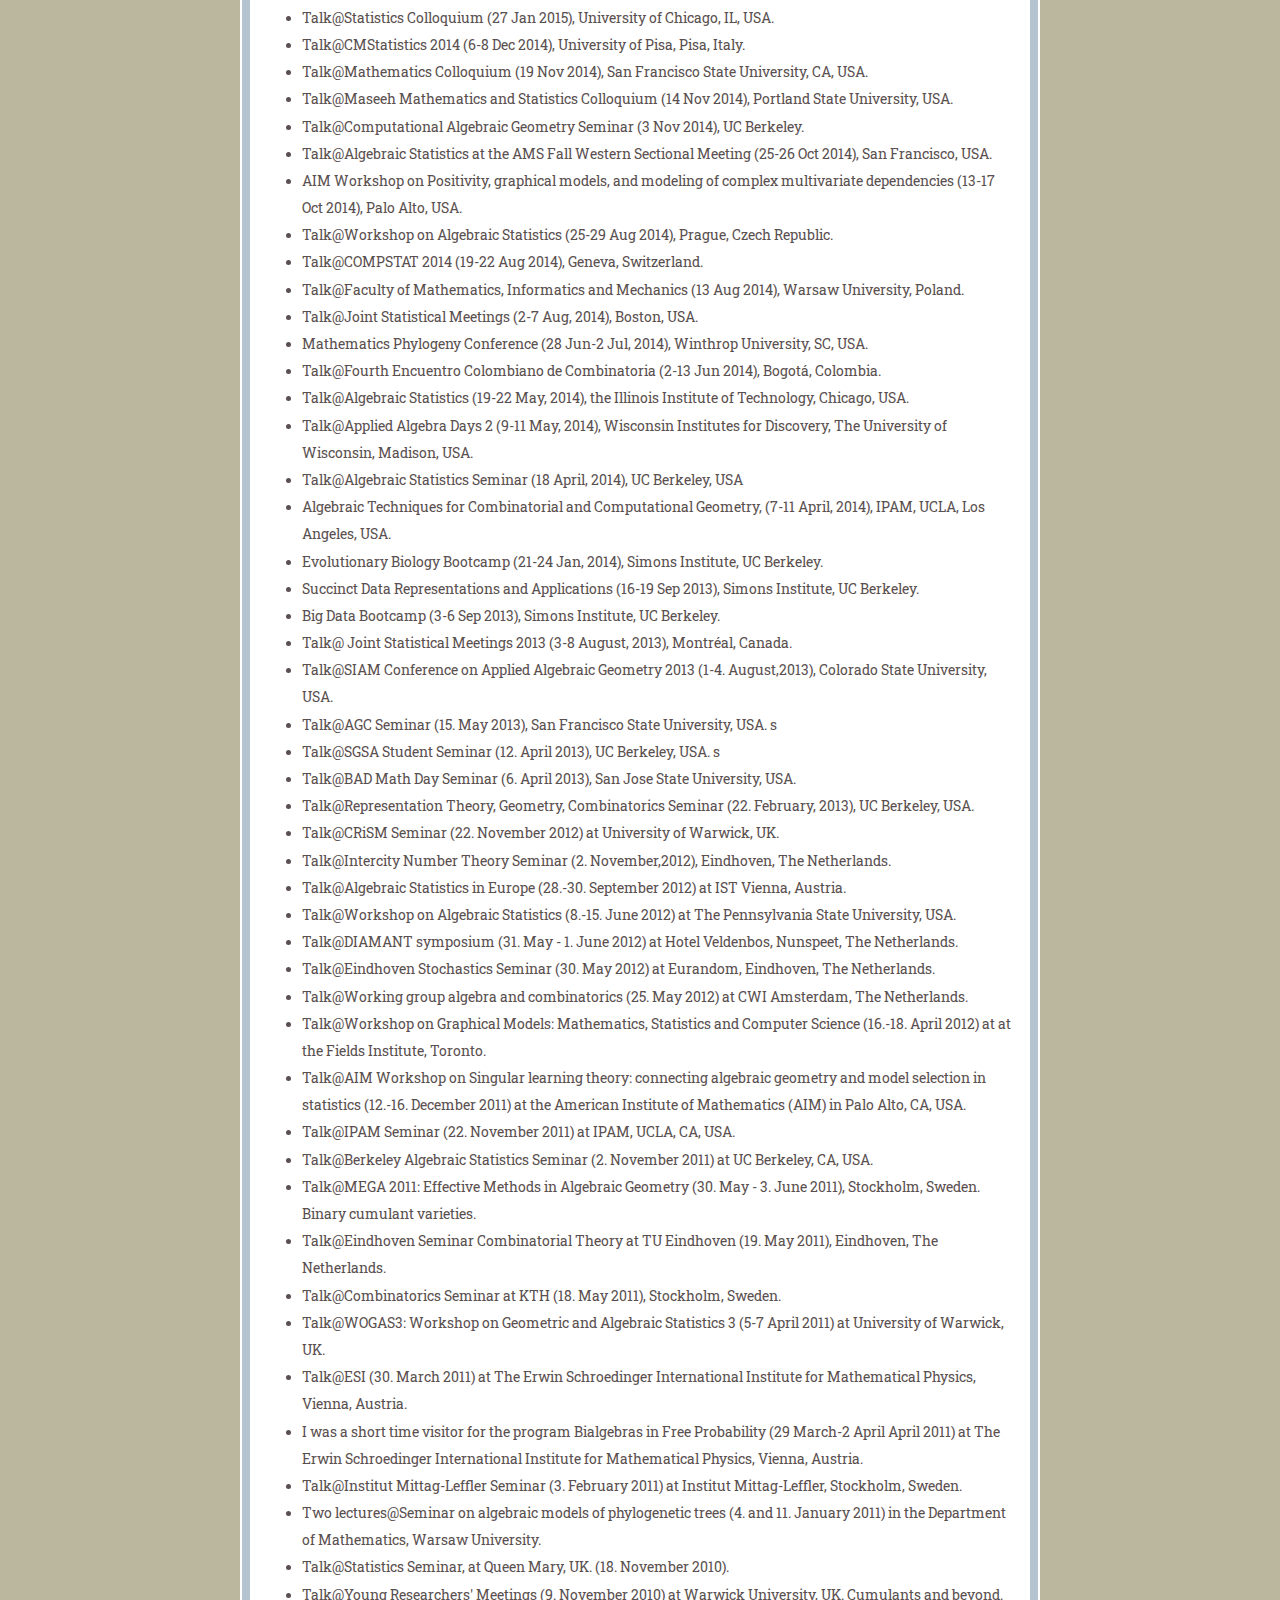
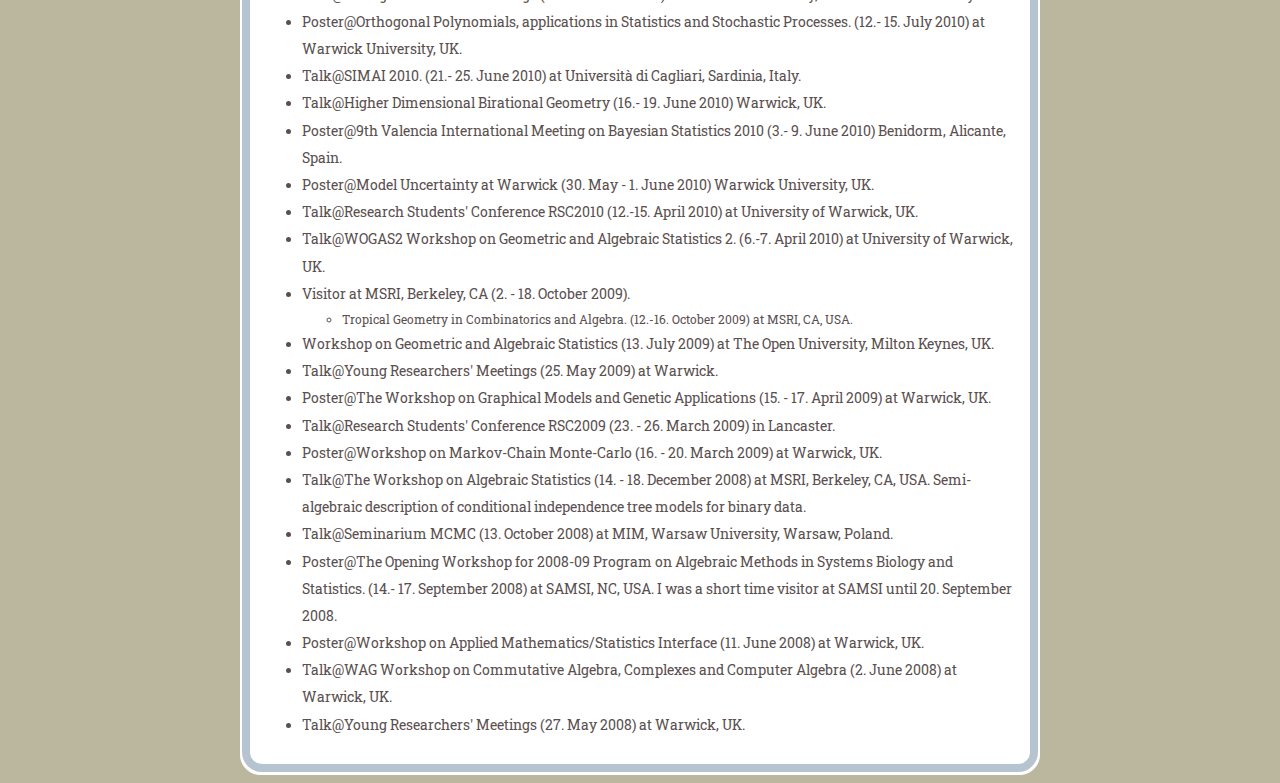
==== commit 62992546: "1" ====
--- a/activities.html
+++ b/activities.html
@@ -12,7 +12,6 @@
         <li>Graph Laplacians, multivariate extremes and algebraic statistics (Nov 6-8, 2024), Eurandom, Eindhoven, the Netherlands.</li>
         <li>Talk@Mathematical Aspects of Learning Theory - 20 years later (Sep 9-13, 2024), CRM, Barcelona, Spain.</li>
         <li>Talk@Bernoulli-IMS World Congress in Probability and Statistics (Aug 12-16), Bochum, Germany.</li>
-        <li>Talk@Mathematics Colloquium (May 2), Western University, London, ON, Canada.</li>
    </ul>
 
 
@@ -20,6 +19,7 @@
 
 <h2>past activities (since 2008):</h2>
    <ul>
+        <li>Talk@Mathematics Colloquium (May 2), Western University, London, ON, Canada.</li>
        <li>Talk@CMStatistics (Dec 16-18, 2023), HTW Berlin, Germany. </li>
         <li>Participant@Bayesian Statistics and Statistical Learning (Dec 11-15, 2023), IMSI, Chicago, USA. </li>
         <li>Organizer@IMSI program on Algebraic Statistics (Sep 18-Dec 15, 2023), IMSI,  Chicago, USA.</li>
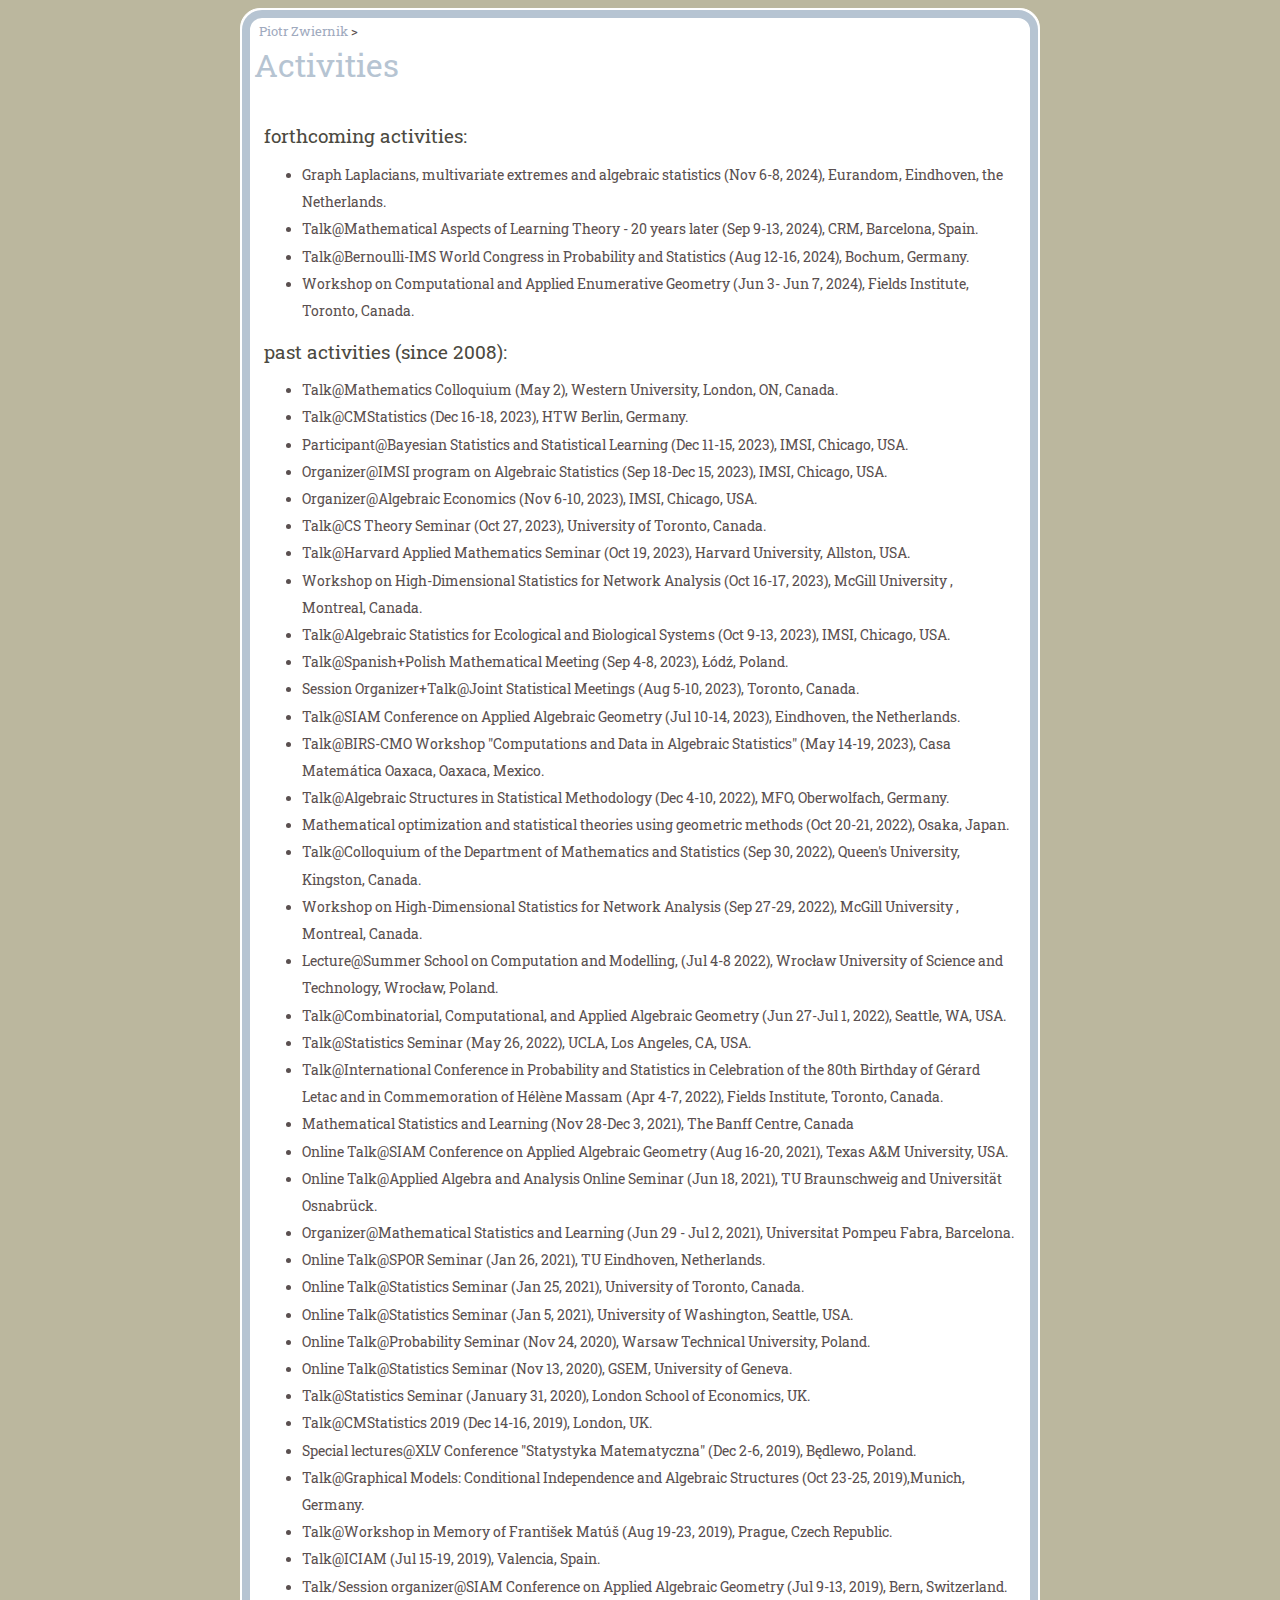
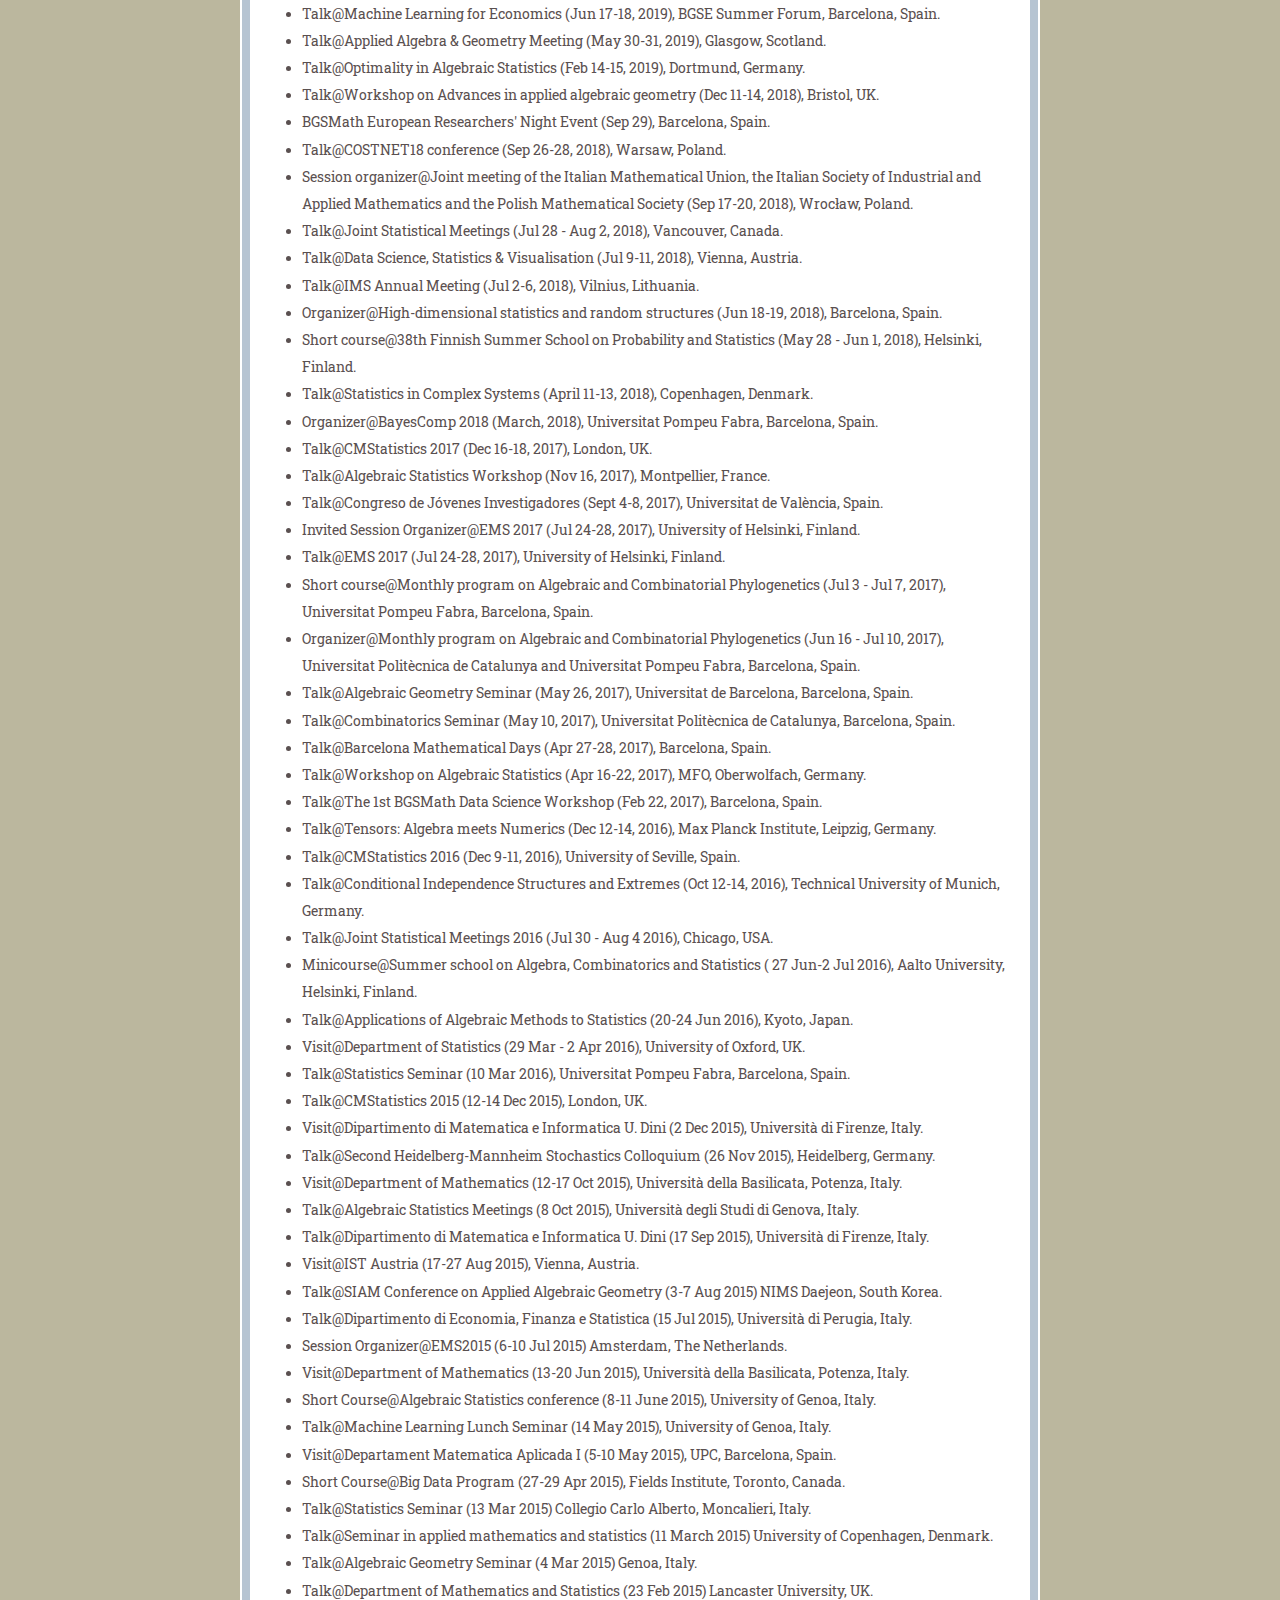
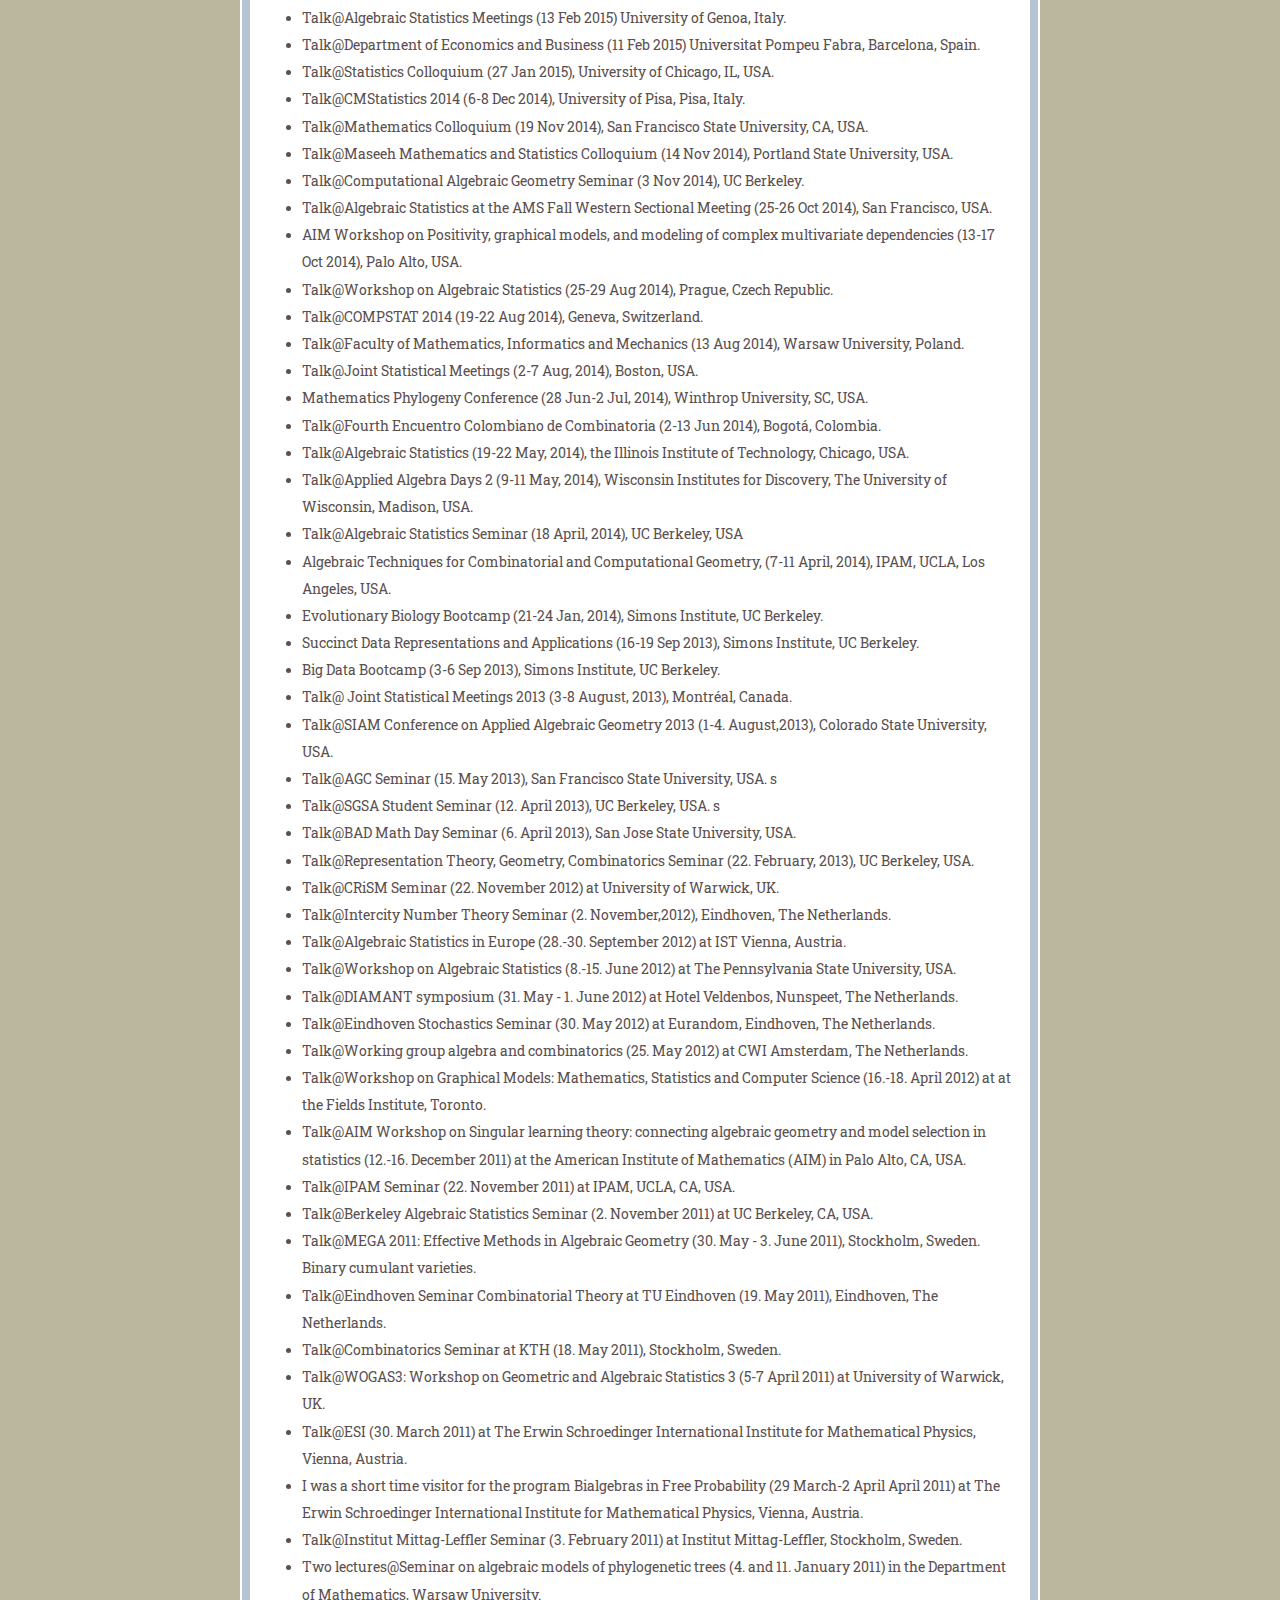
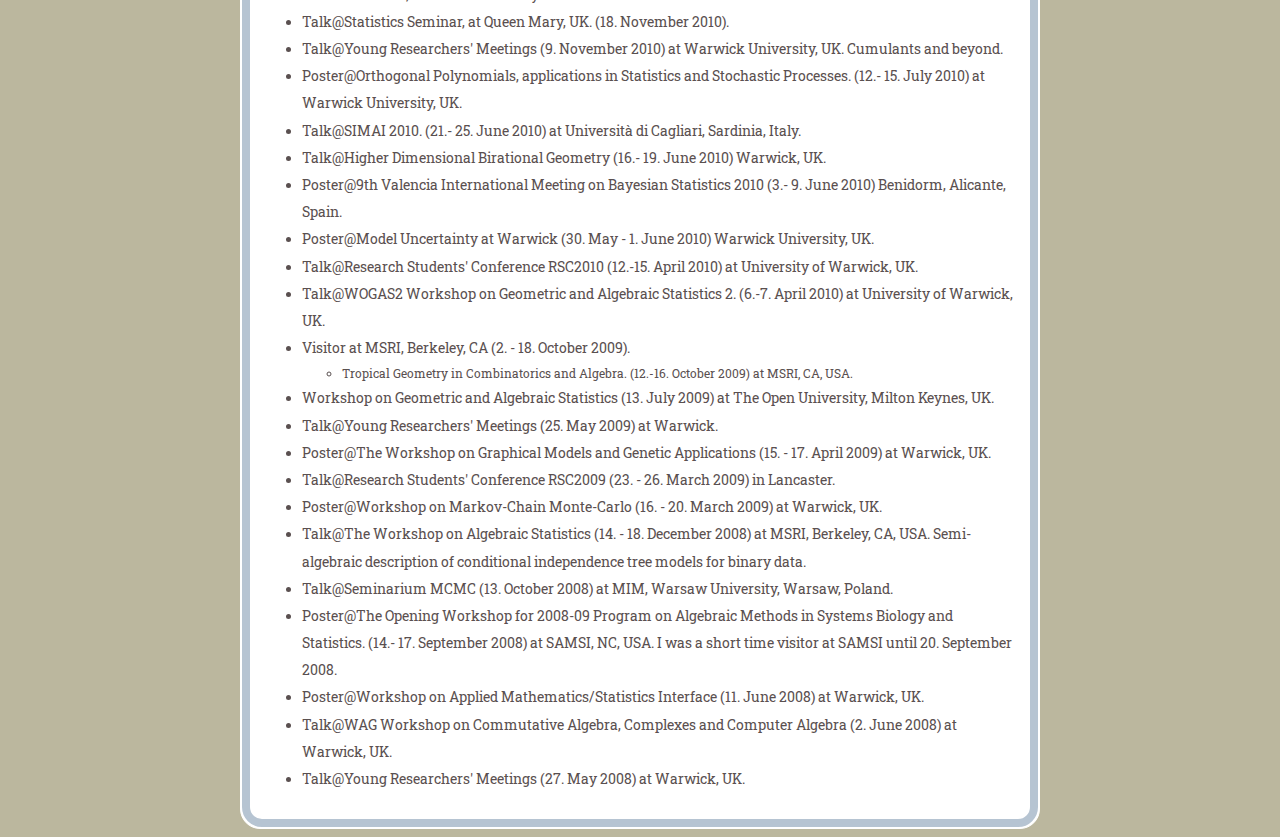
==== commit 3cfbe994: "Update activities.html" ====
--- a/activities.html
+++ b/activities.html
@@ -11,7 +11,8 @@
     <ul>
         <li>Graph Laplacians, multivariate extremes and algebraic statistics (Nov 6-8, 2024), Eurandom, Eindhoven, the Netherlands.</li>
         <li>Talk@Mathematical Aspects of Learning Theory - 20 years later (Sep 9-13, 2024), CRM, Barcelona, Spain.</li>
-        <li>Talk@Bernoulli-IMS World Congress in Probability and Statistics (Aug 12-16), Bochum, Germany.</li>
+        <li>Talk@Bernoulli-IMS World Congress in Probability and Statistics (Aug 12-16, 2024), Bochum, Germany.</li>
+        <li>Workshop on Computational and Applied Enumerative Geometry (Jun 3- Jun 7, 2024), Fields Institute, Toronto, Canada.</li>
    </ul>
 
 
@@ -19,6 +20,7 @@
 
 <h2>past activities (since 2008):</h2>
    <ul>
+    
         <li>Talk@Mathematics Colloquium (May 2), Western University, London, ON, Canada.</li>
        <li>Talk@CMStatistics (Dec 16-18, 2023), HTW Berlin, Germany. </li>
         <li>Participant@Bayesian Statistics and Statistical Learning (Dec 11-15, 2023), IMSI, Chicago, USA. </li>
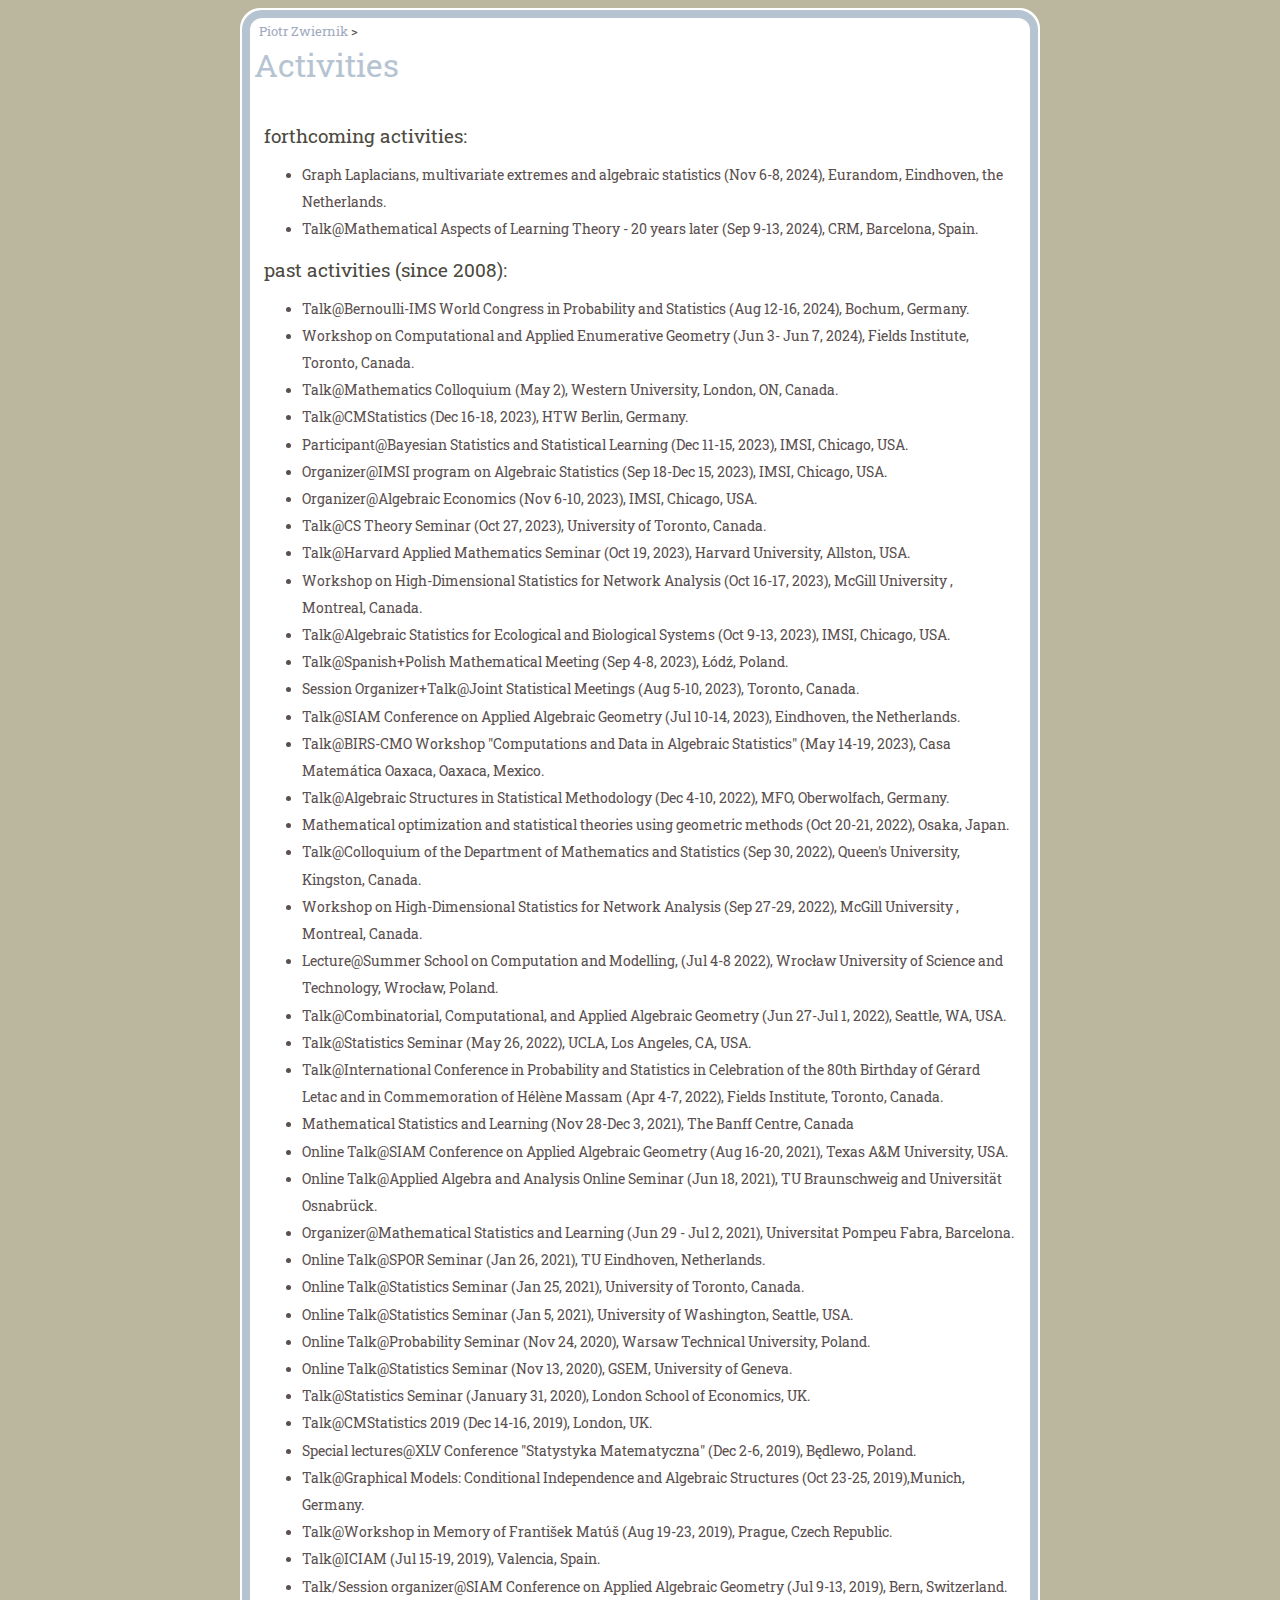
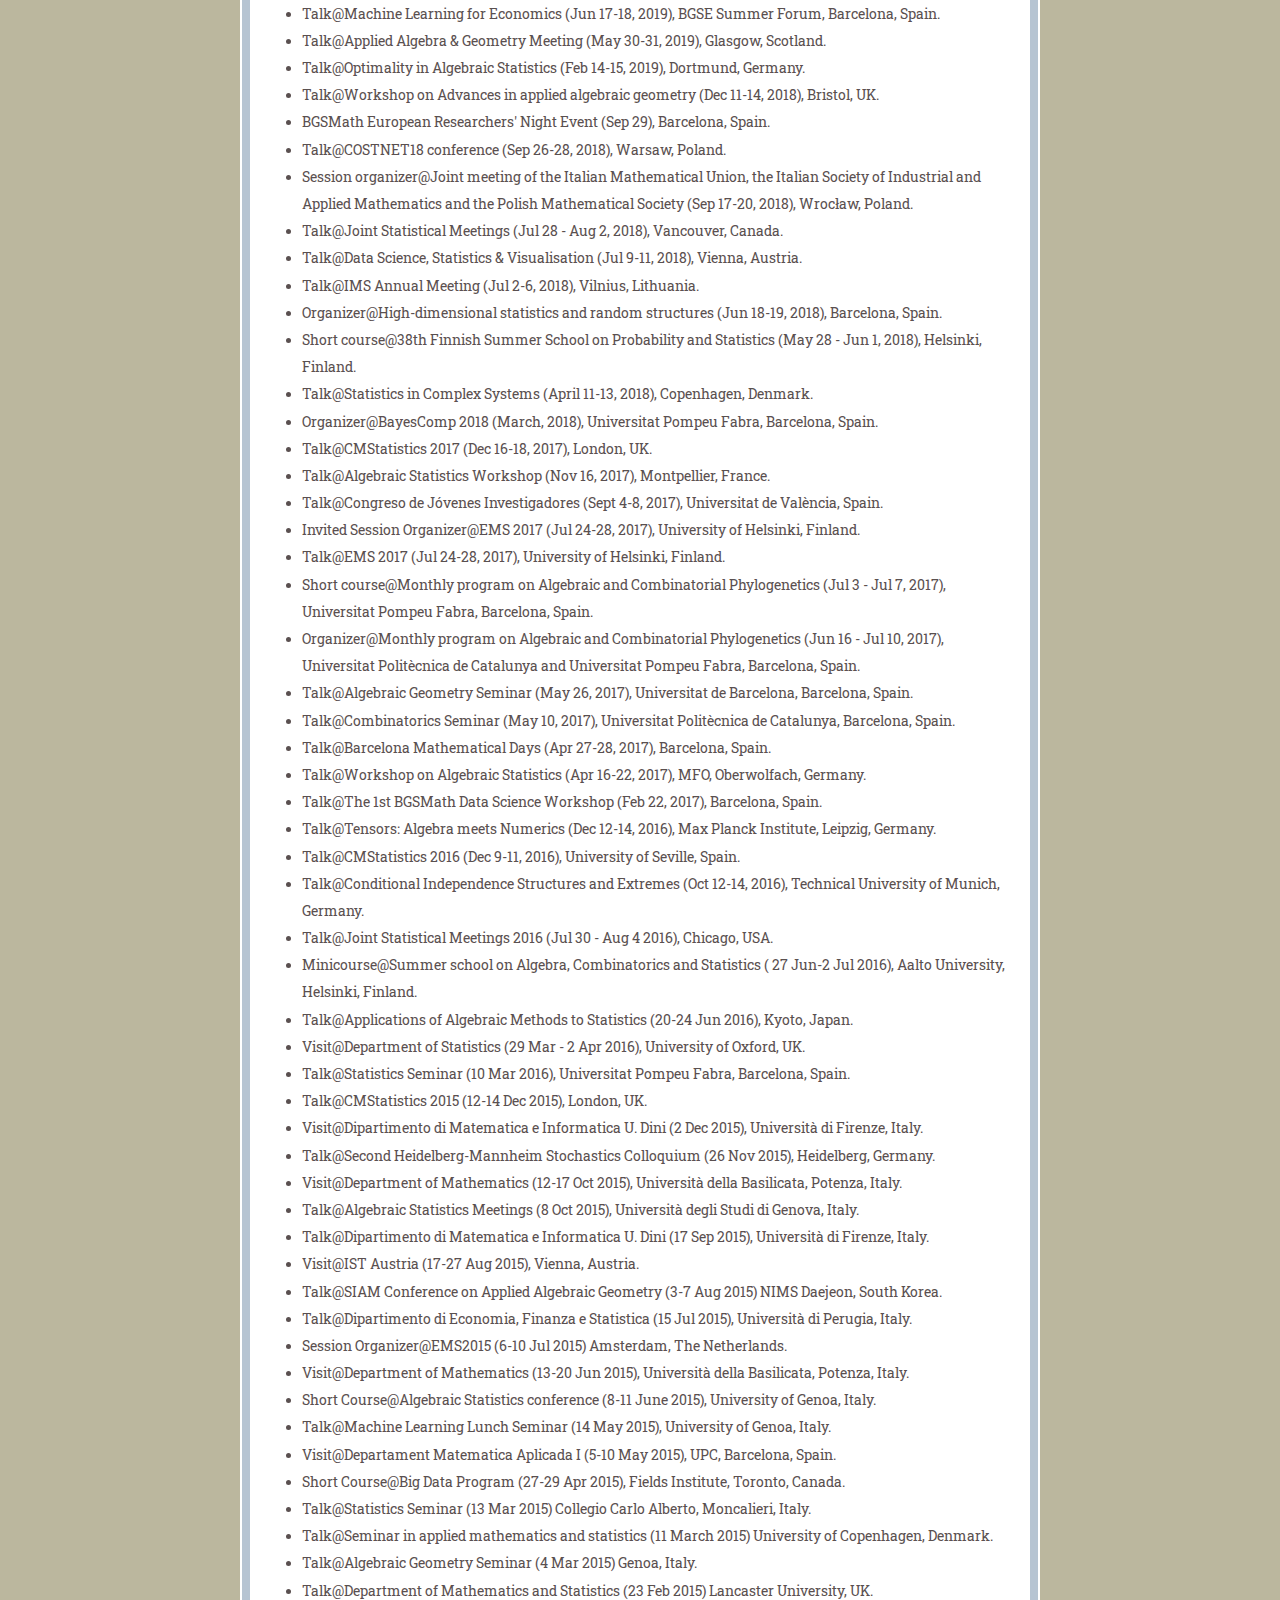
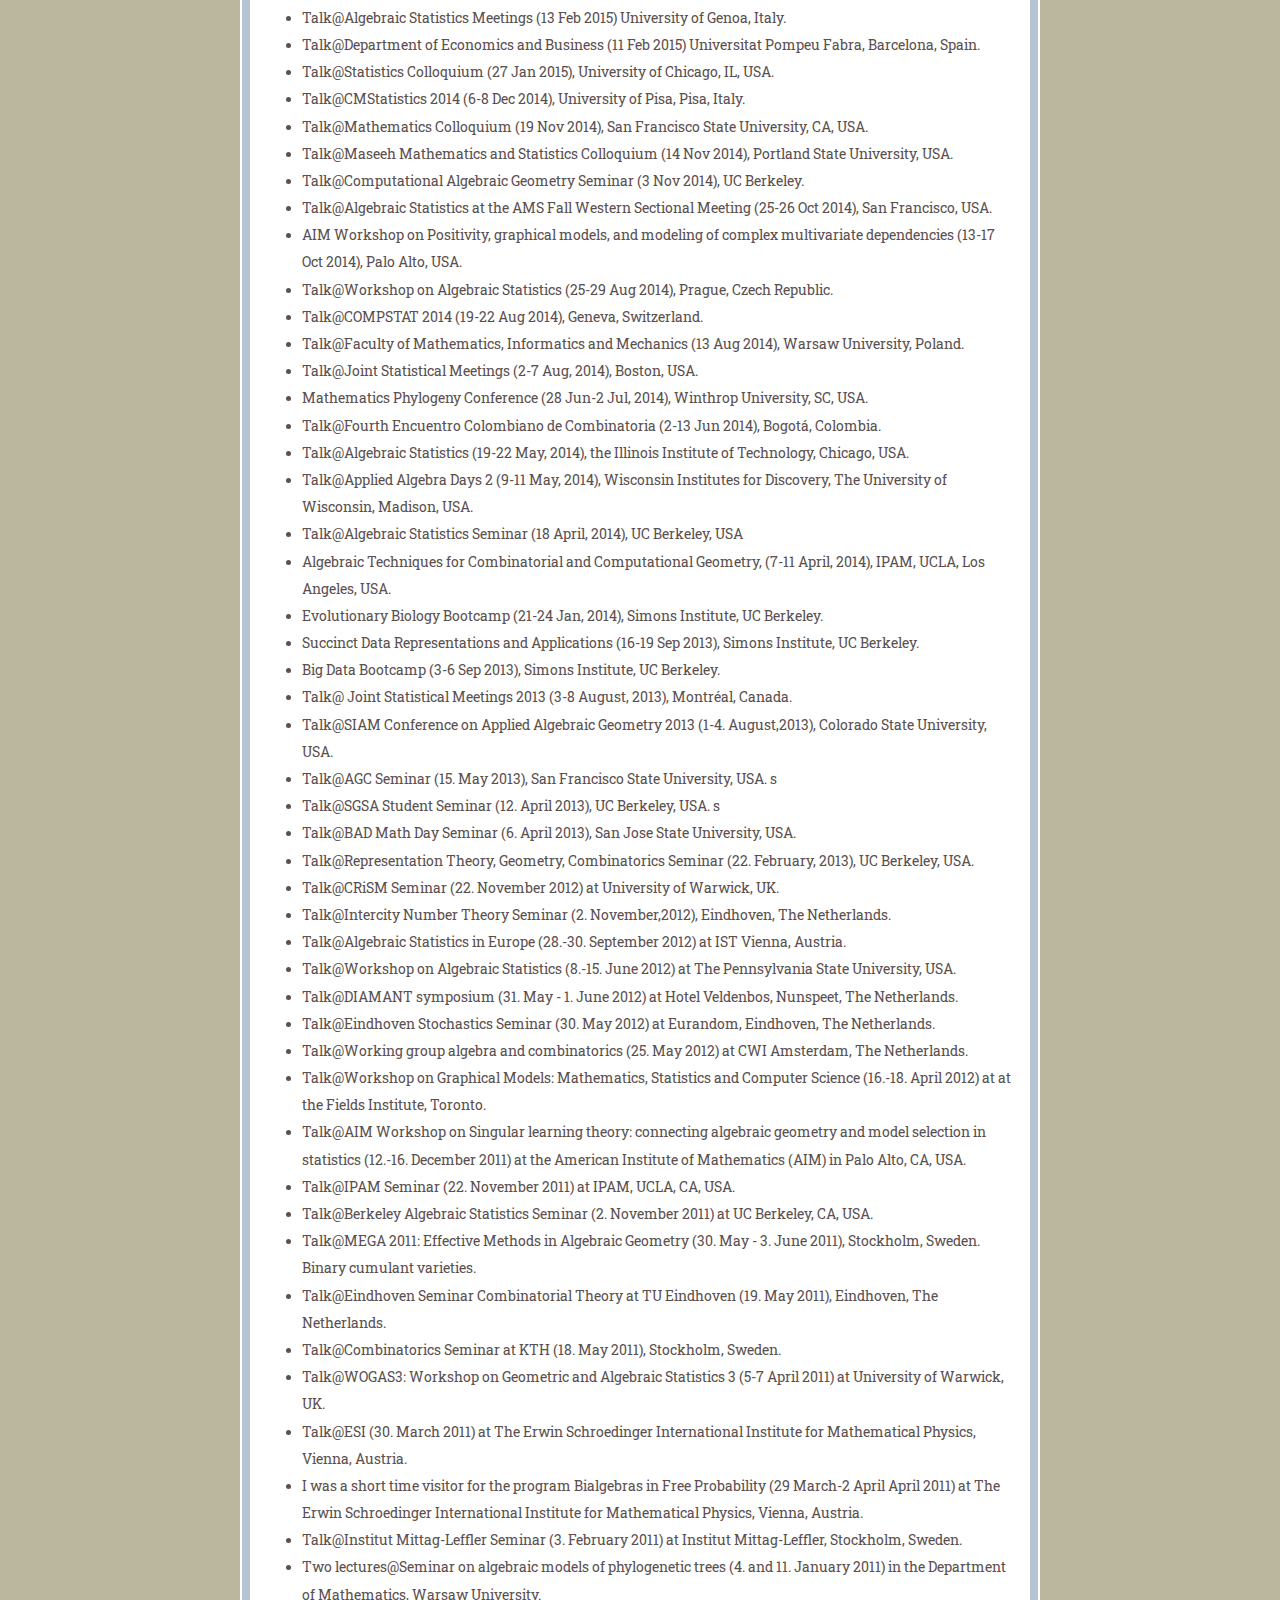
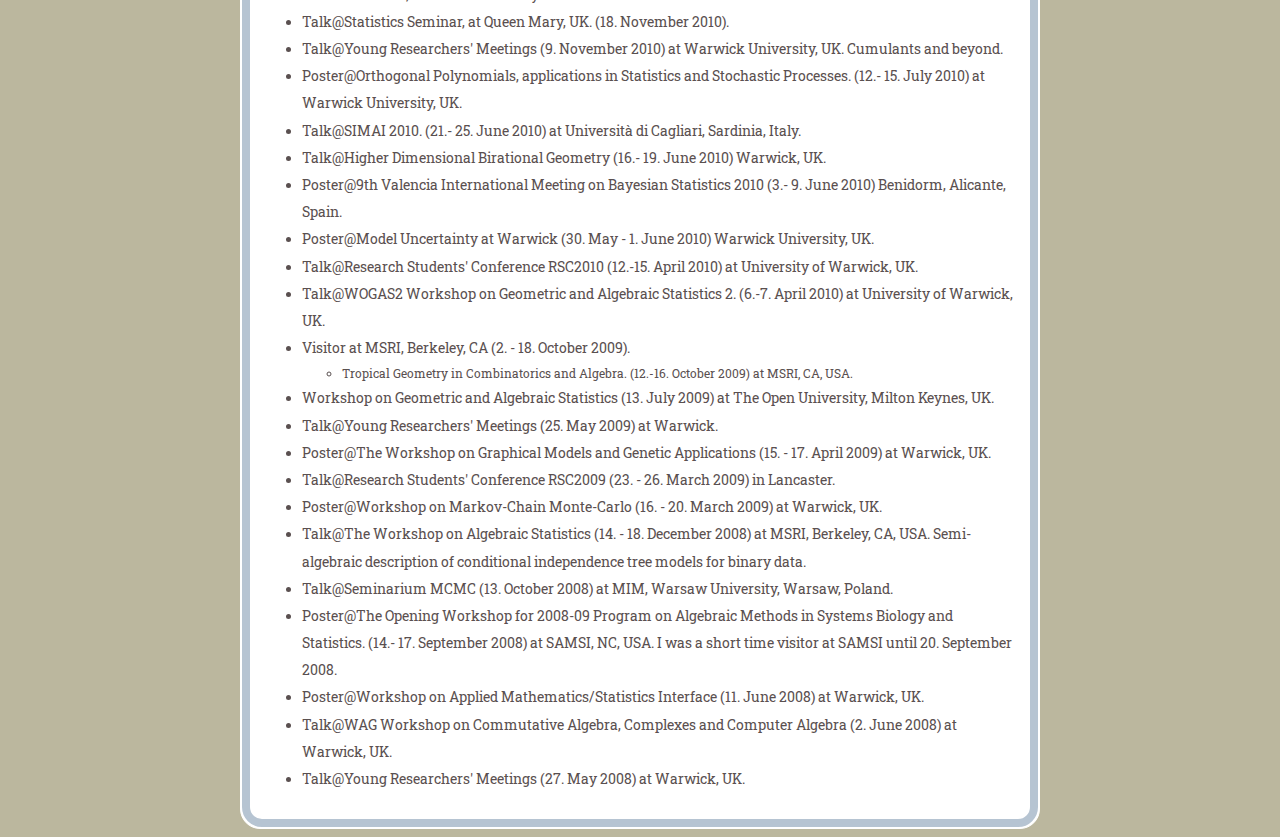
==== commit f208e649: "Update activities.html" ====
--- a/activities.html
+++ b/activities.html
@@ -11,8 +11,6 @@
     <ul>
         <li>Graph Laplacians, multivariate extremes and algebraic statistics (Nov 6-8, 2024), Eurandom, Eindhoven, the Netherlands.</li>
         <li>Talk@Mathematical Aspects of Learning Theory - 20 years later (Sep 9-13, 2024), CRM, Barcelona, Spain.</li>
-        <li>Talk@Bernoulli-IMS World Congress in Probability and Statistics (Aug 12-16, 2024), Bochum, Germany.</li>
-        <li>Workshop on Computational and Applied Enumerative Geometry (Jun 3- Jun 7, 2024), Fields Institute, Toronto, Canada.</li>
    </ul>
 
 
@@ -20,7 +18,9 @@
 
 <h2>past activities (since 2008):</h2>
    <ul>
-    
+           <li>Talk@Bernoulli-IMS World Congress in Probability and Statistics (Aug 12-16, 2024), Bochum, Germany.</li>
+        <li>Workshop on Computational and Applied Enumerative Geometry (Jun 3- Jun 7, 2024), Fields Institute, Toronto, Canada.</li>
+
         <li>Talk@Mathematics Colloquium (May 2), Western University, London, ON, Canada.</li>
        <li>Talk@CMStatistics (Dec 16-18, 2023), HTW Berlin, Germany. </li>
         <li>Participant@Bayesian Statistics and Statistical Learning (Dec 11-15, 2023), IMSI, Chicago, USA. </li>
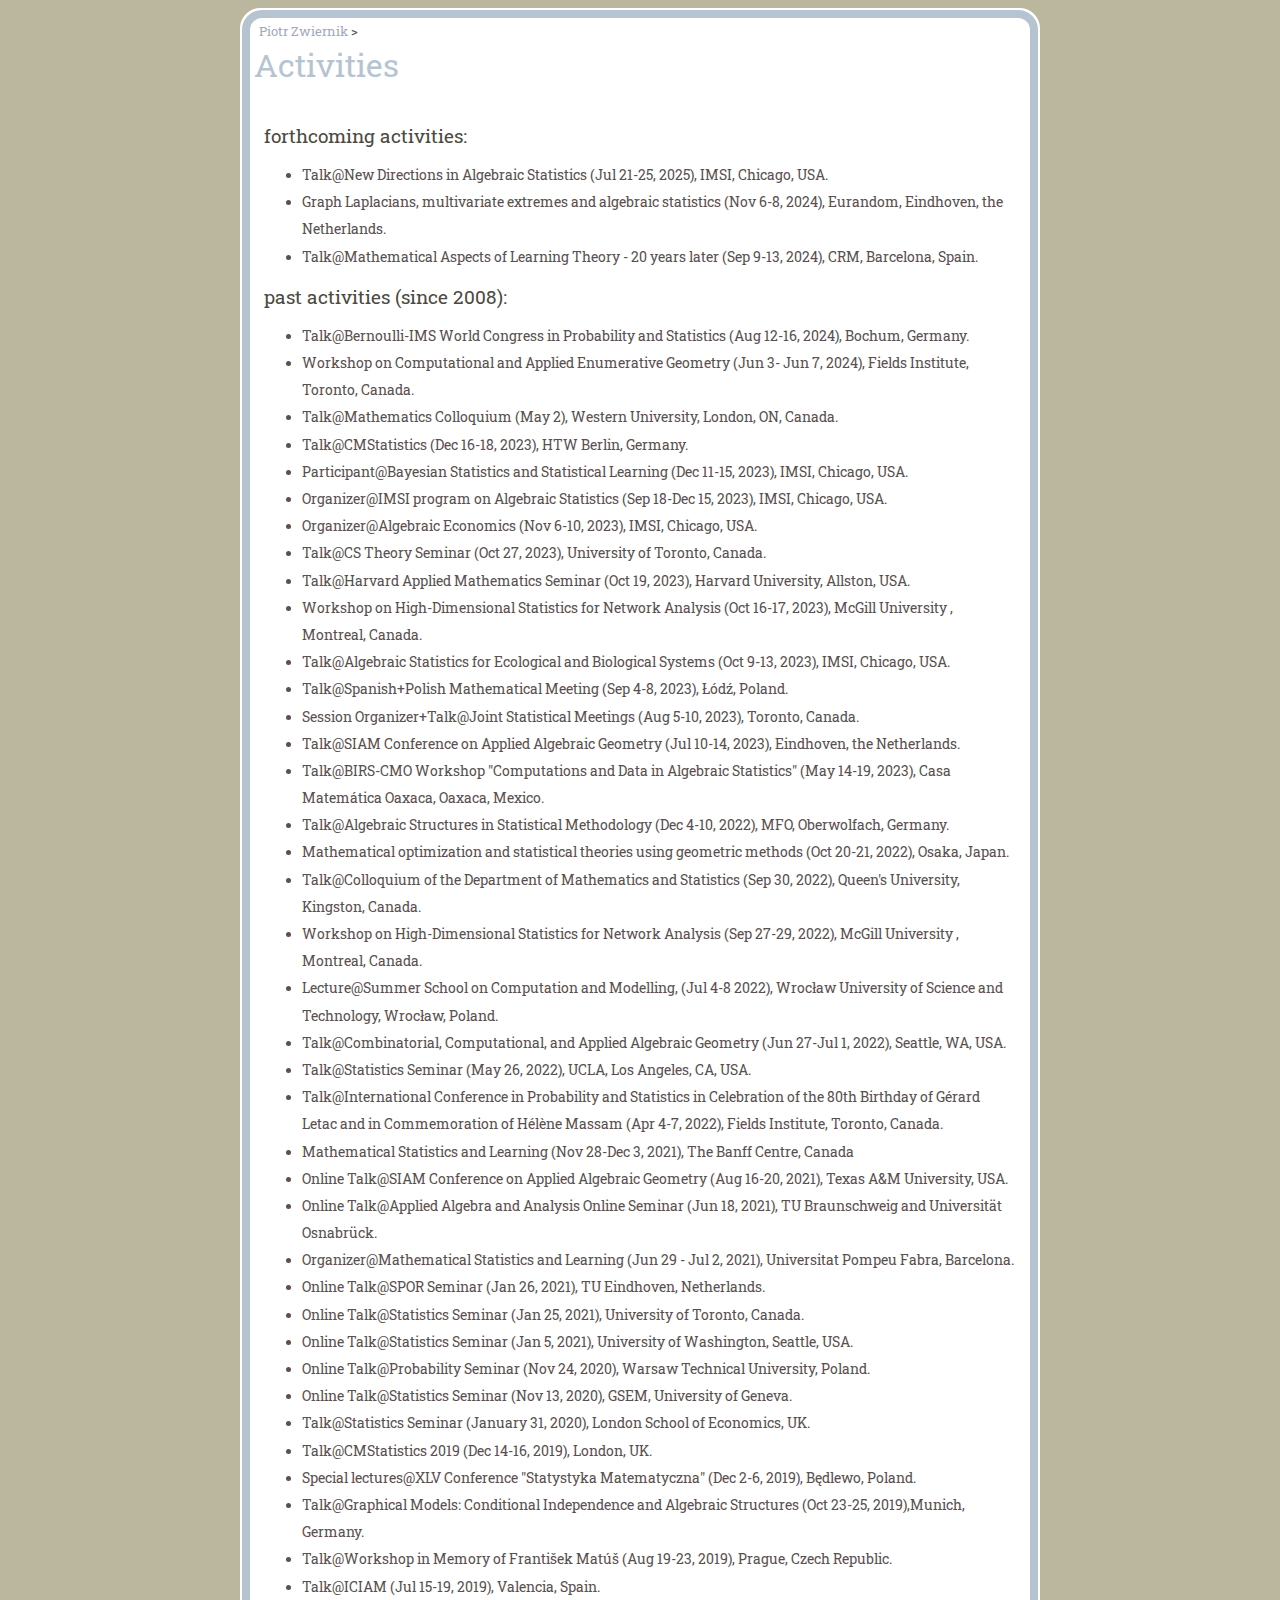
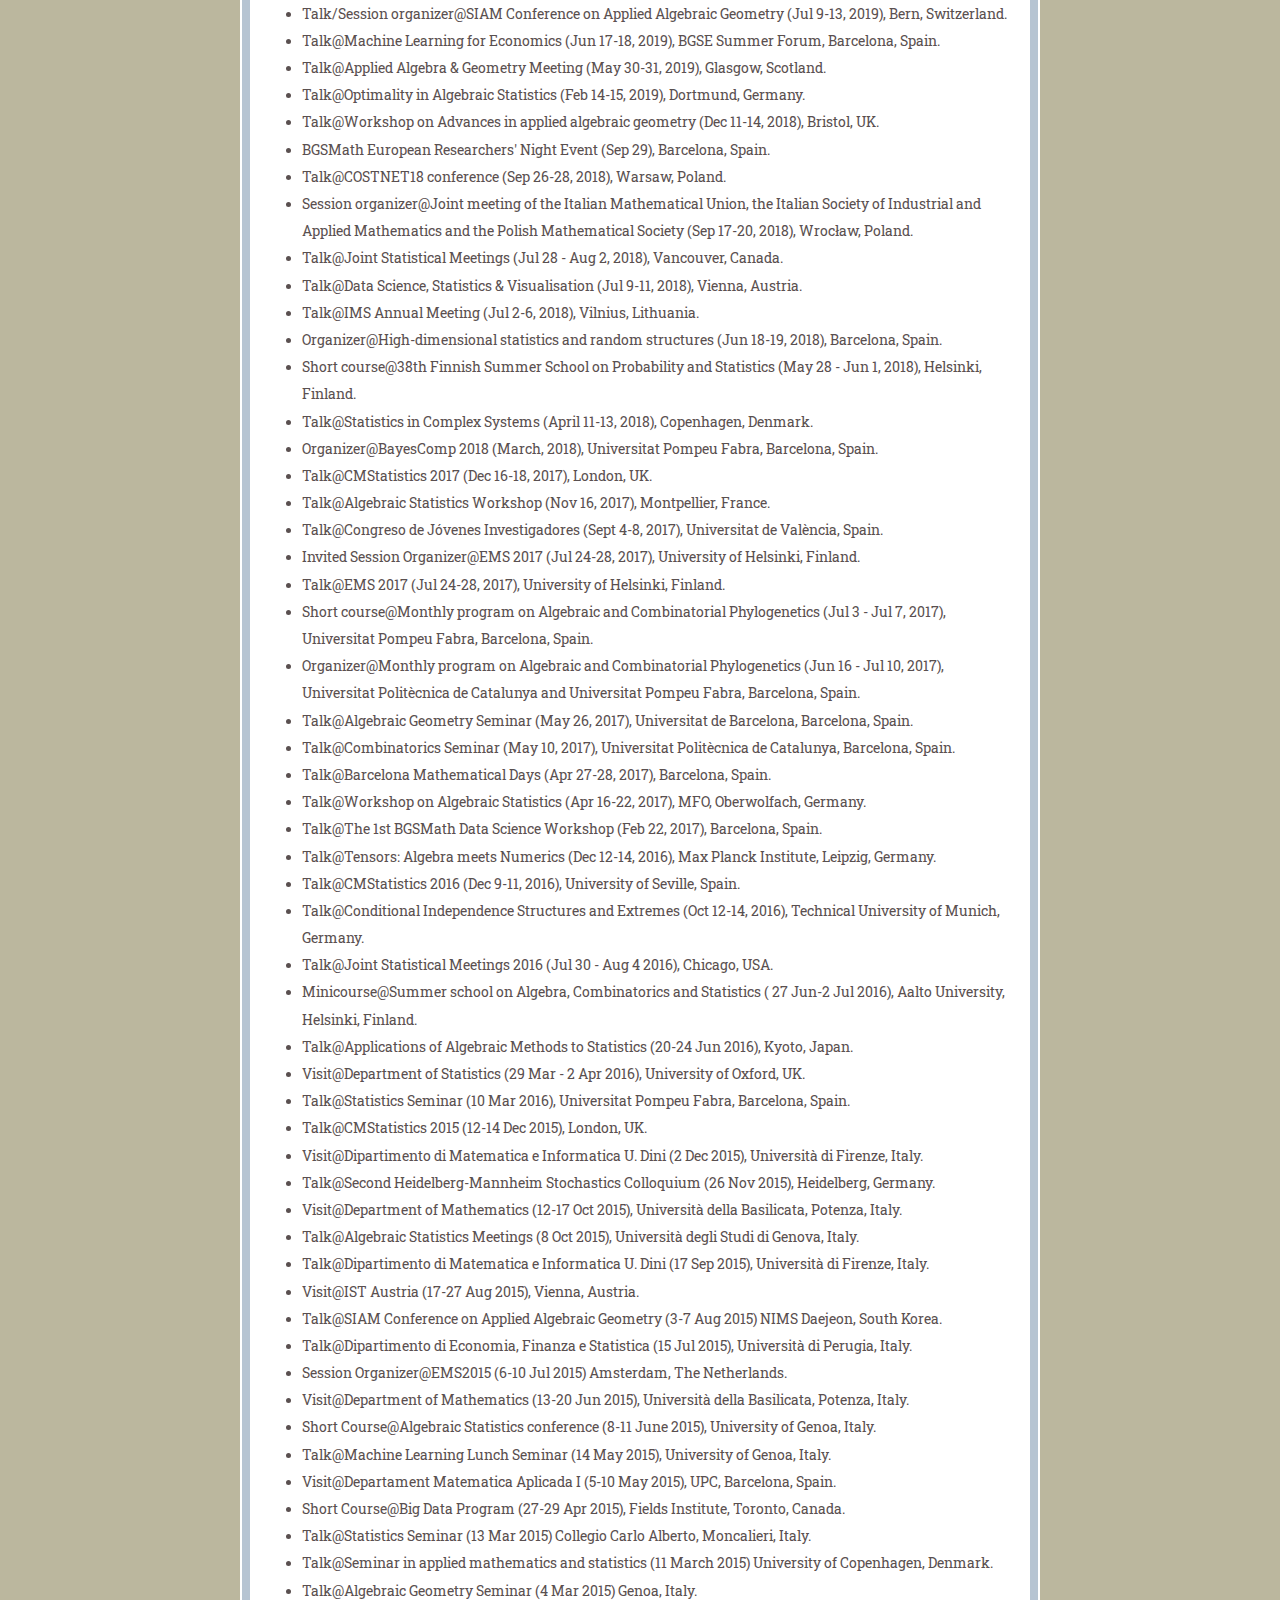
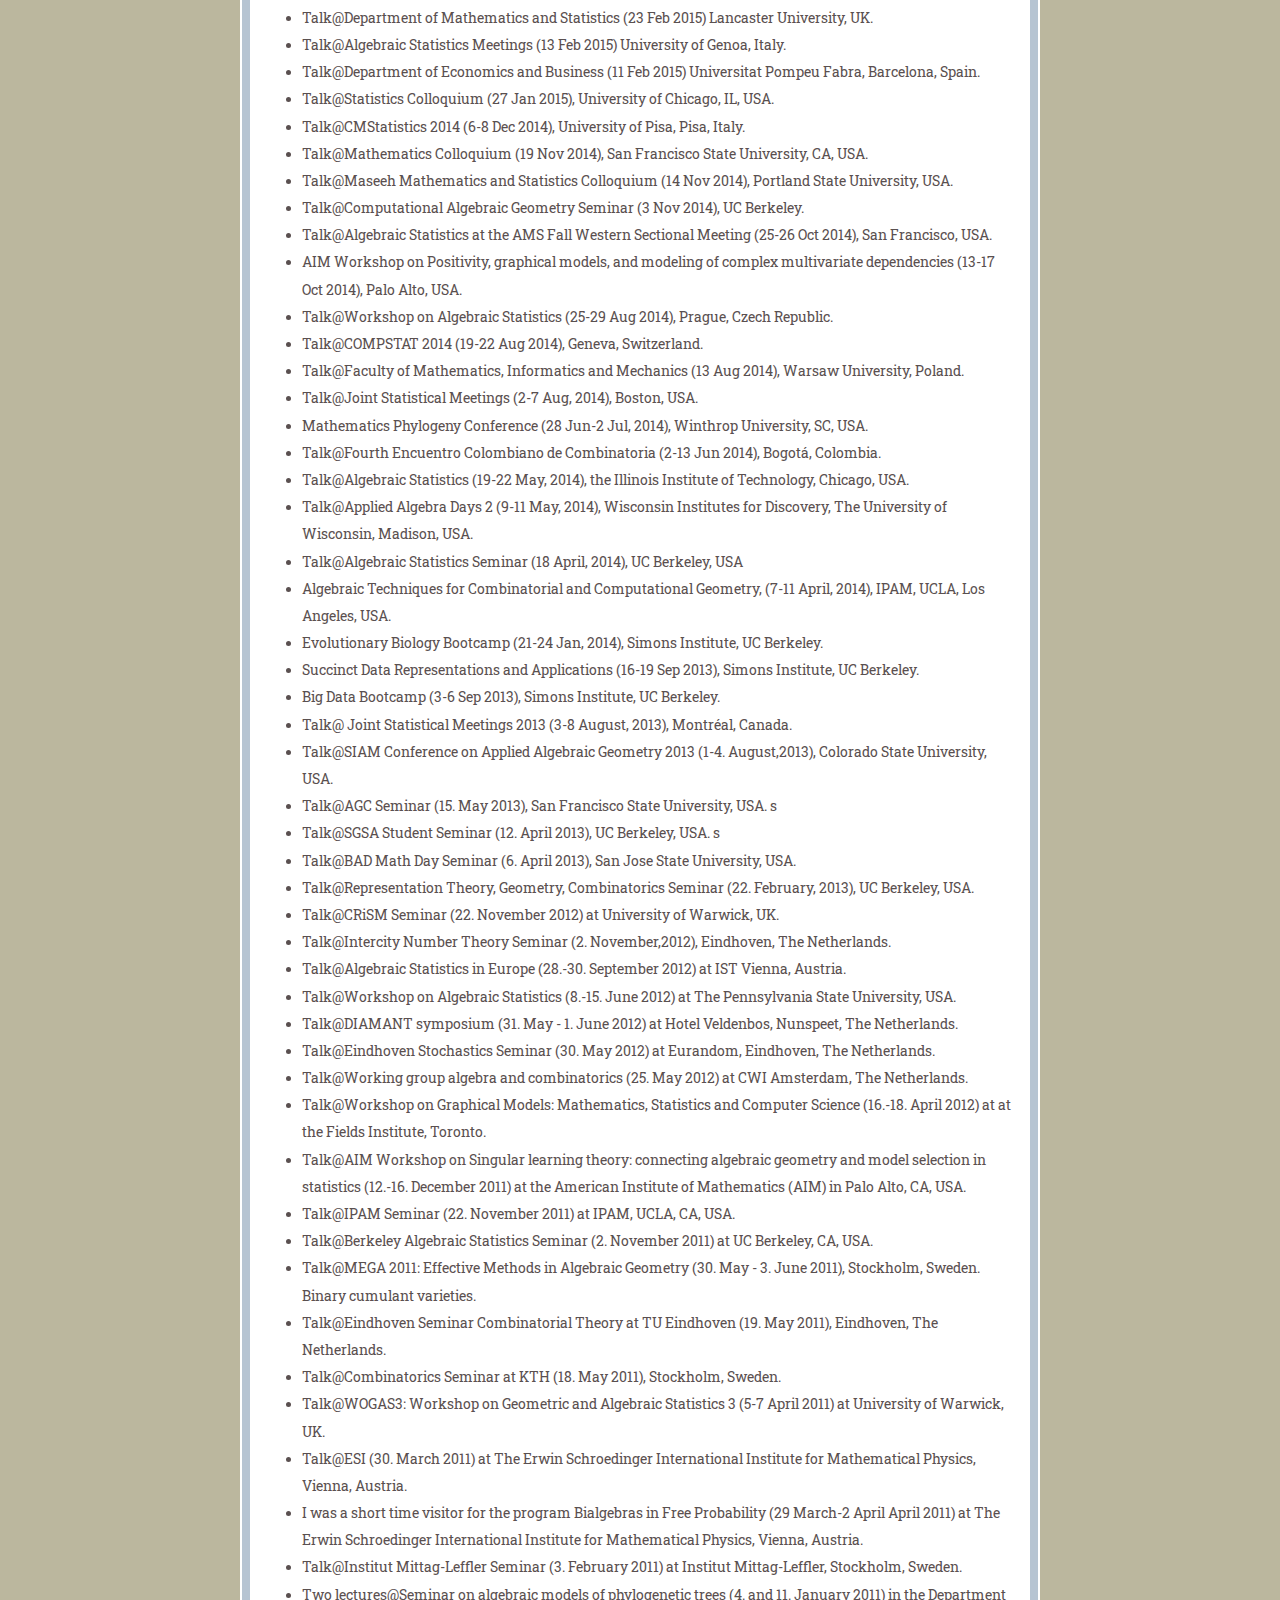
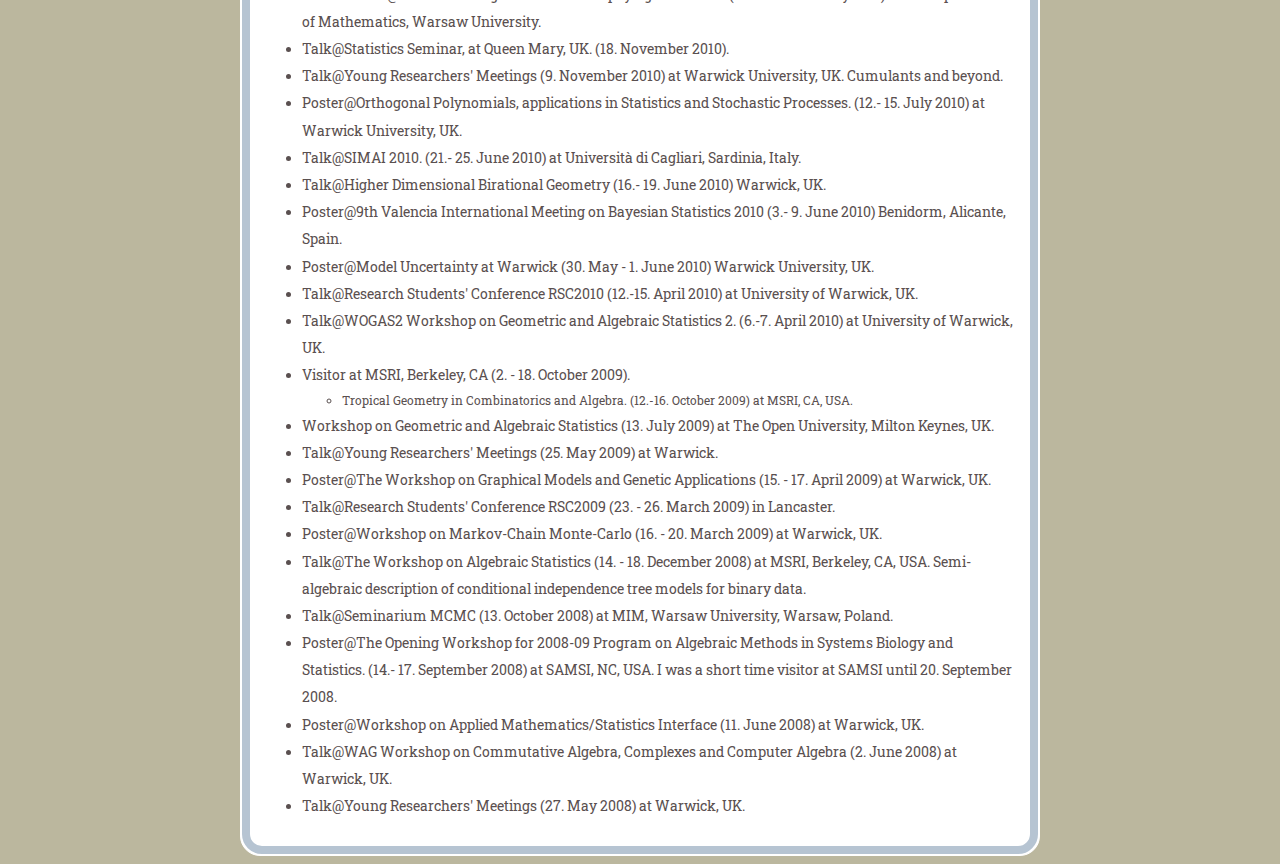
==== commit 070d7b68: "Update activities.html" ====
--- a/activities.html
+++ b/activities.html
@@ -9,6 +9,7 @@
 
  <h2>forthcoming activities:</h2>
     <ul>
+        <li>Talk@New Directions in Algebraic Statistics (Jul 21-25, 2025), IMSI, Chicago, USA.</li>
         <li>Graph Laplacians, multivariate extremes and algebraic statistics (Nov 6-8, 2024), Eurandom, Eindhoven, the Netherlands.</li>
         <li>Talk@Mathematical Aspects of Learning Theory - 20 years later (Sep 9-13, 2024), CRM, Barcelona, Spain.</li>
    </ul>
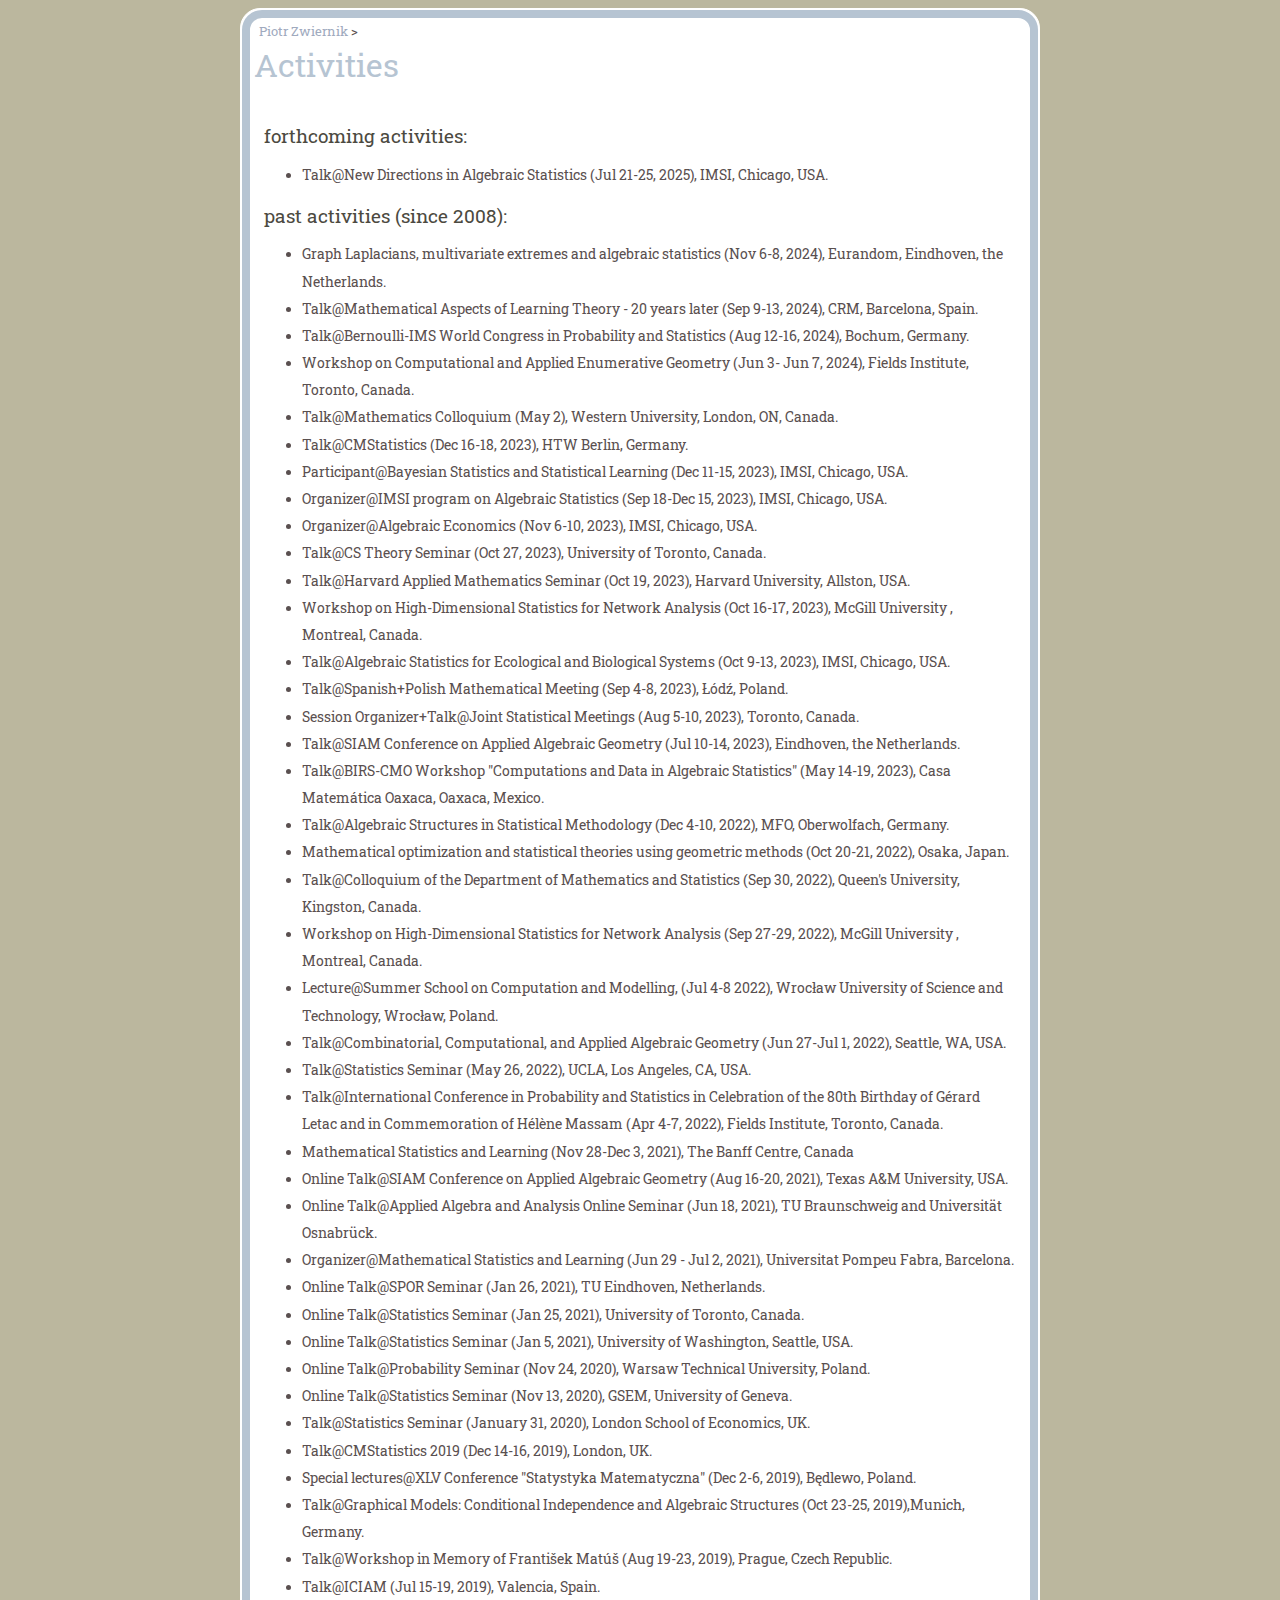
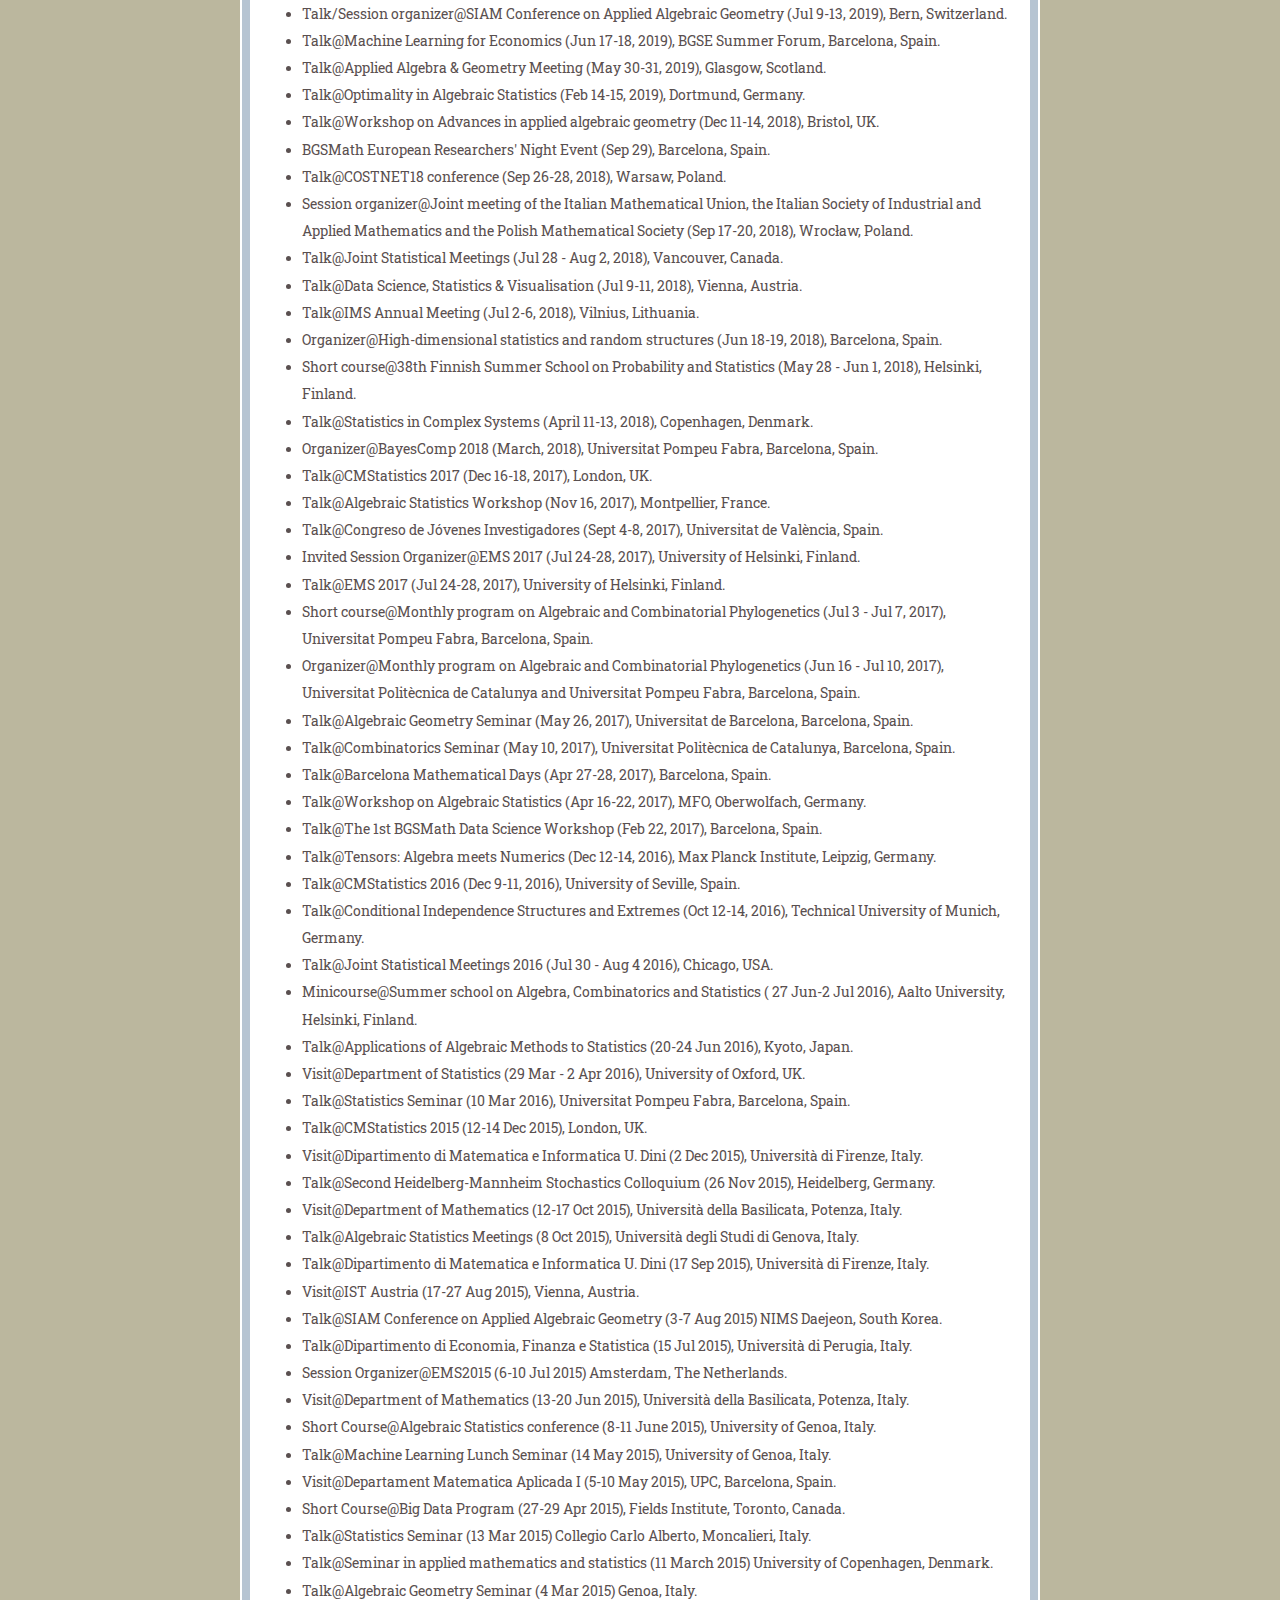
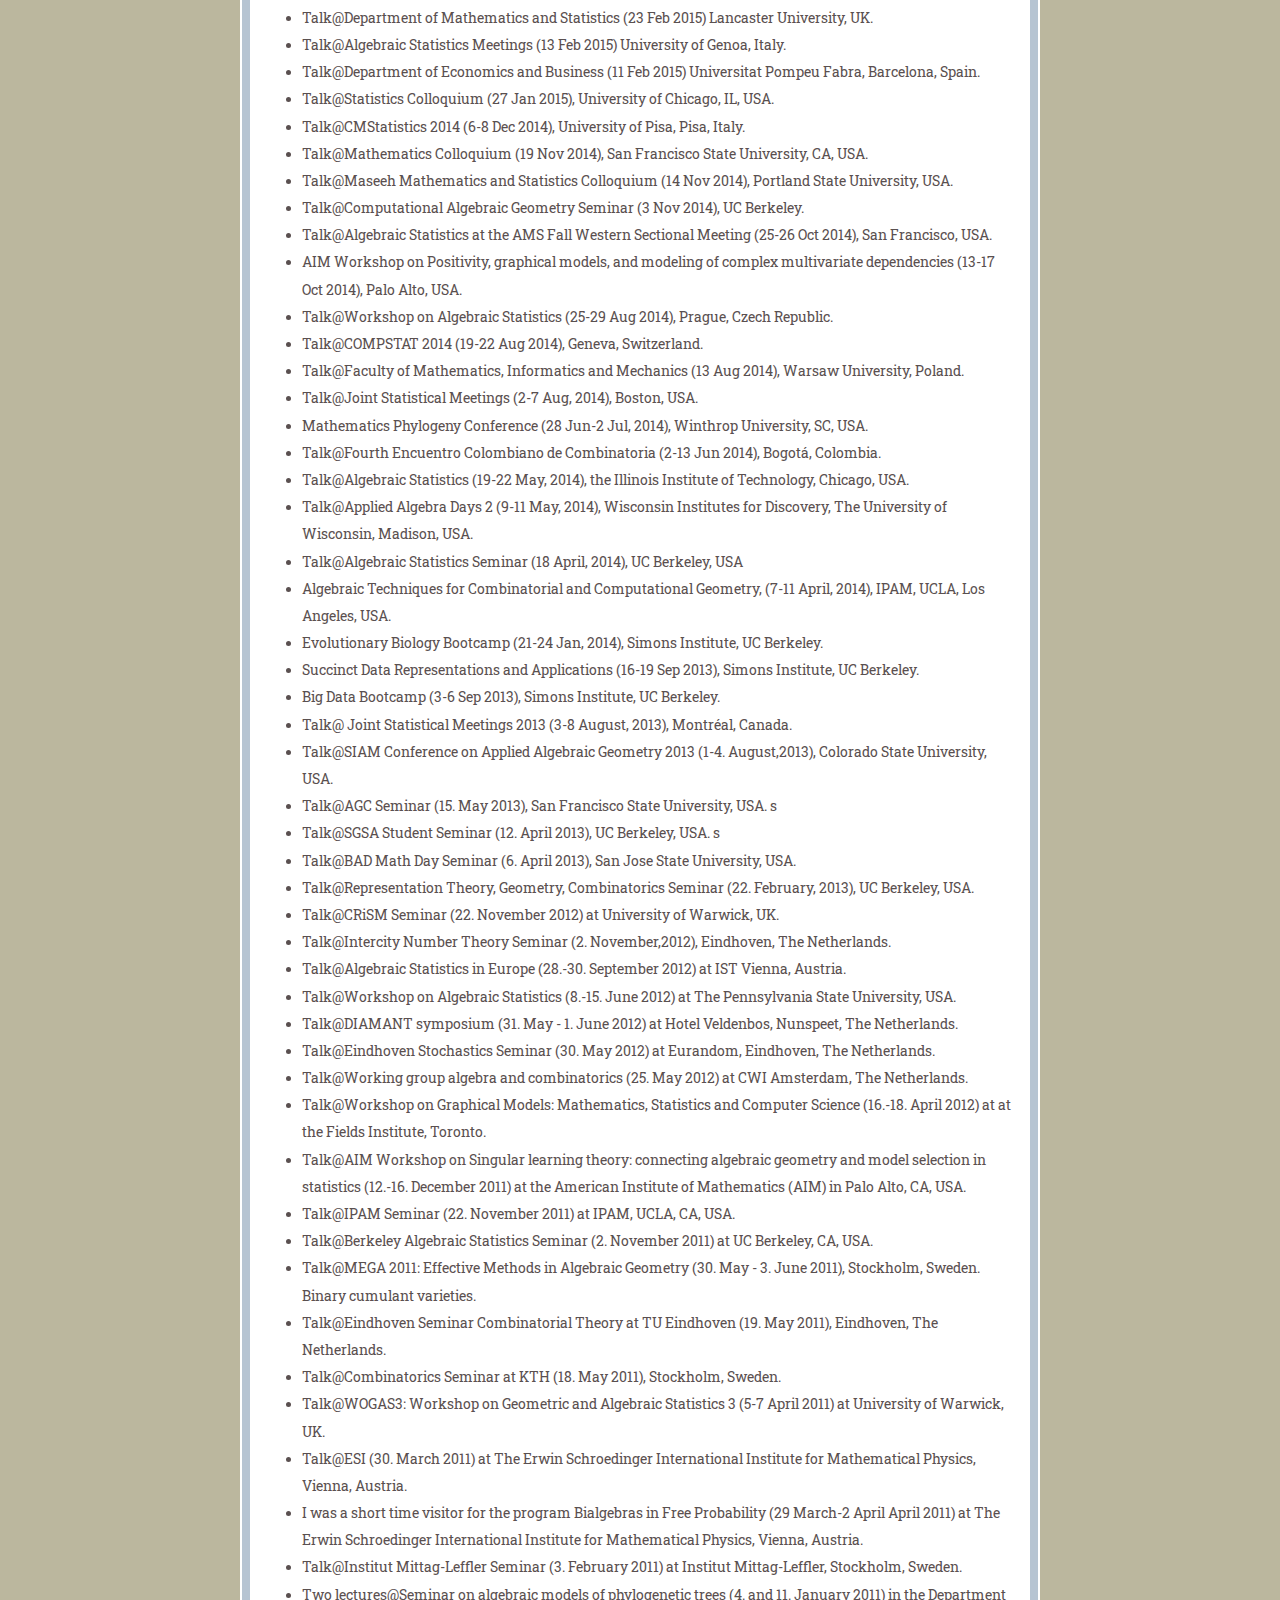
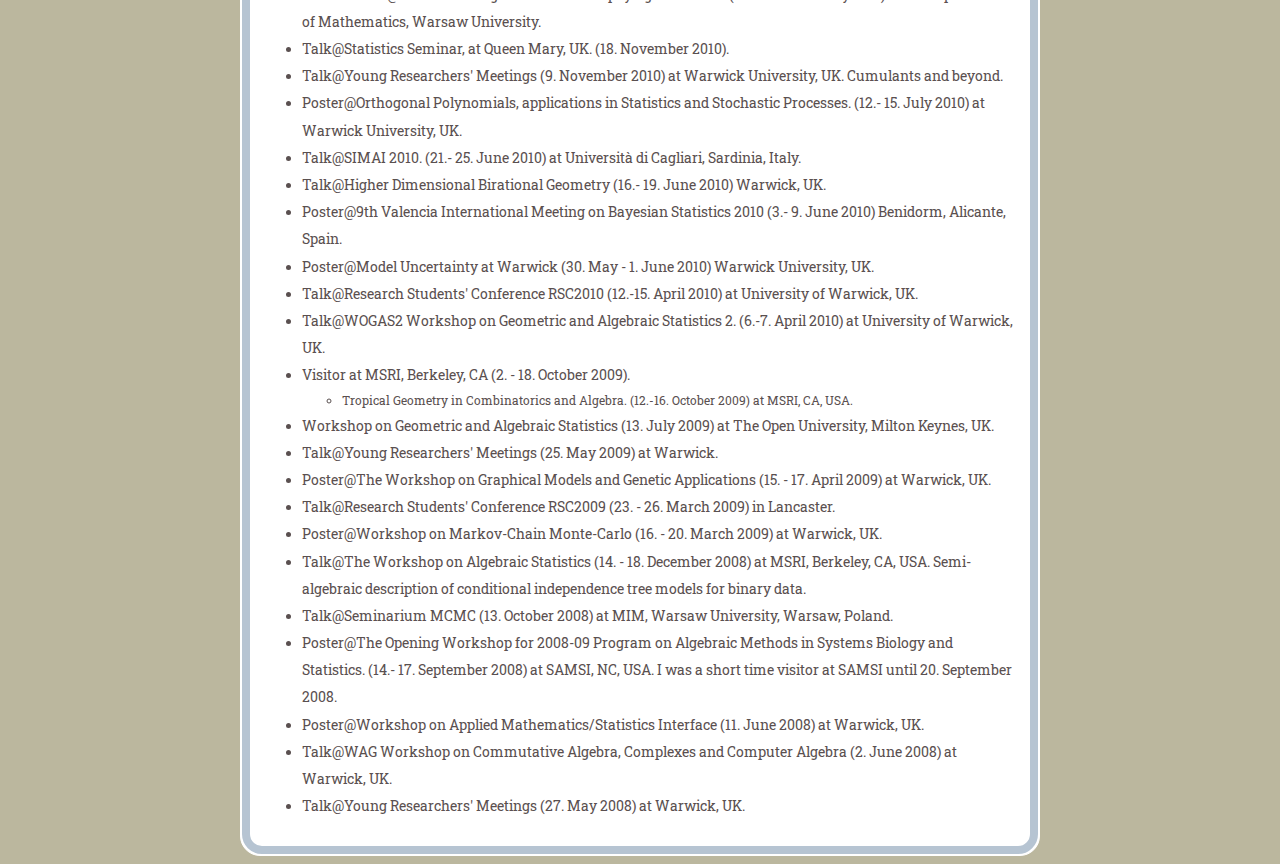
==== commit 2495f5bd: "1" ====
--- a/activities.html
+++ b/activities.html
@@ -10,16 +10,16 @@
  <h2>forthcoming activities:</h2>
     <ul>
         <li>Talk@New Directions in Algebraic Statistics (Jul 21-25, 2025), IMSI, Chicago, USA.</li>
+    </ul>
+
+
+
+
+<h2>past activities (since 2008):</h2>
+   <ul>
         <li>Graph Laplacians, multivariate extremes and algebraic statistics (Nov 6-8, 2024), Eurandom, Eindhoven, the Netherlands.</li>
         <li>Talk@Mathematical Aspects of Learning Theory - 20 years later (Sep 9-13, 2024), CRM, Barcelona, Spain.</li>
-   </ul>
-
-
-
-
-<h2>past activities (since 2008):</h2>
-   <ul>
-           <li>Talk@Bernoulli-IMS World Congress in Probability and Statistics (Aug 12-16, 2024), Bochum, Germany.</li>
+          <li>Talk@Bernoulli-IMS World Congress in Probability and Statistics (Aug 12-16, 2024), Bochum, Germany.</li>
         <li>Workshop on Computational and Applied Enumerative Geometry (Jun 3- Jun 7, 2024), Fields Institute, Toronto, Canada.</li>
 
         <li>Talk@Mathematics Colloquium (May 2), Western University, London, ON, Canada.</li>
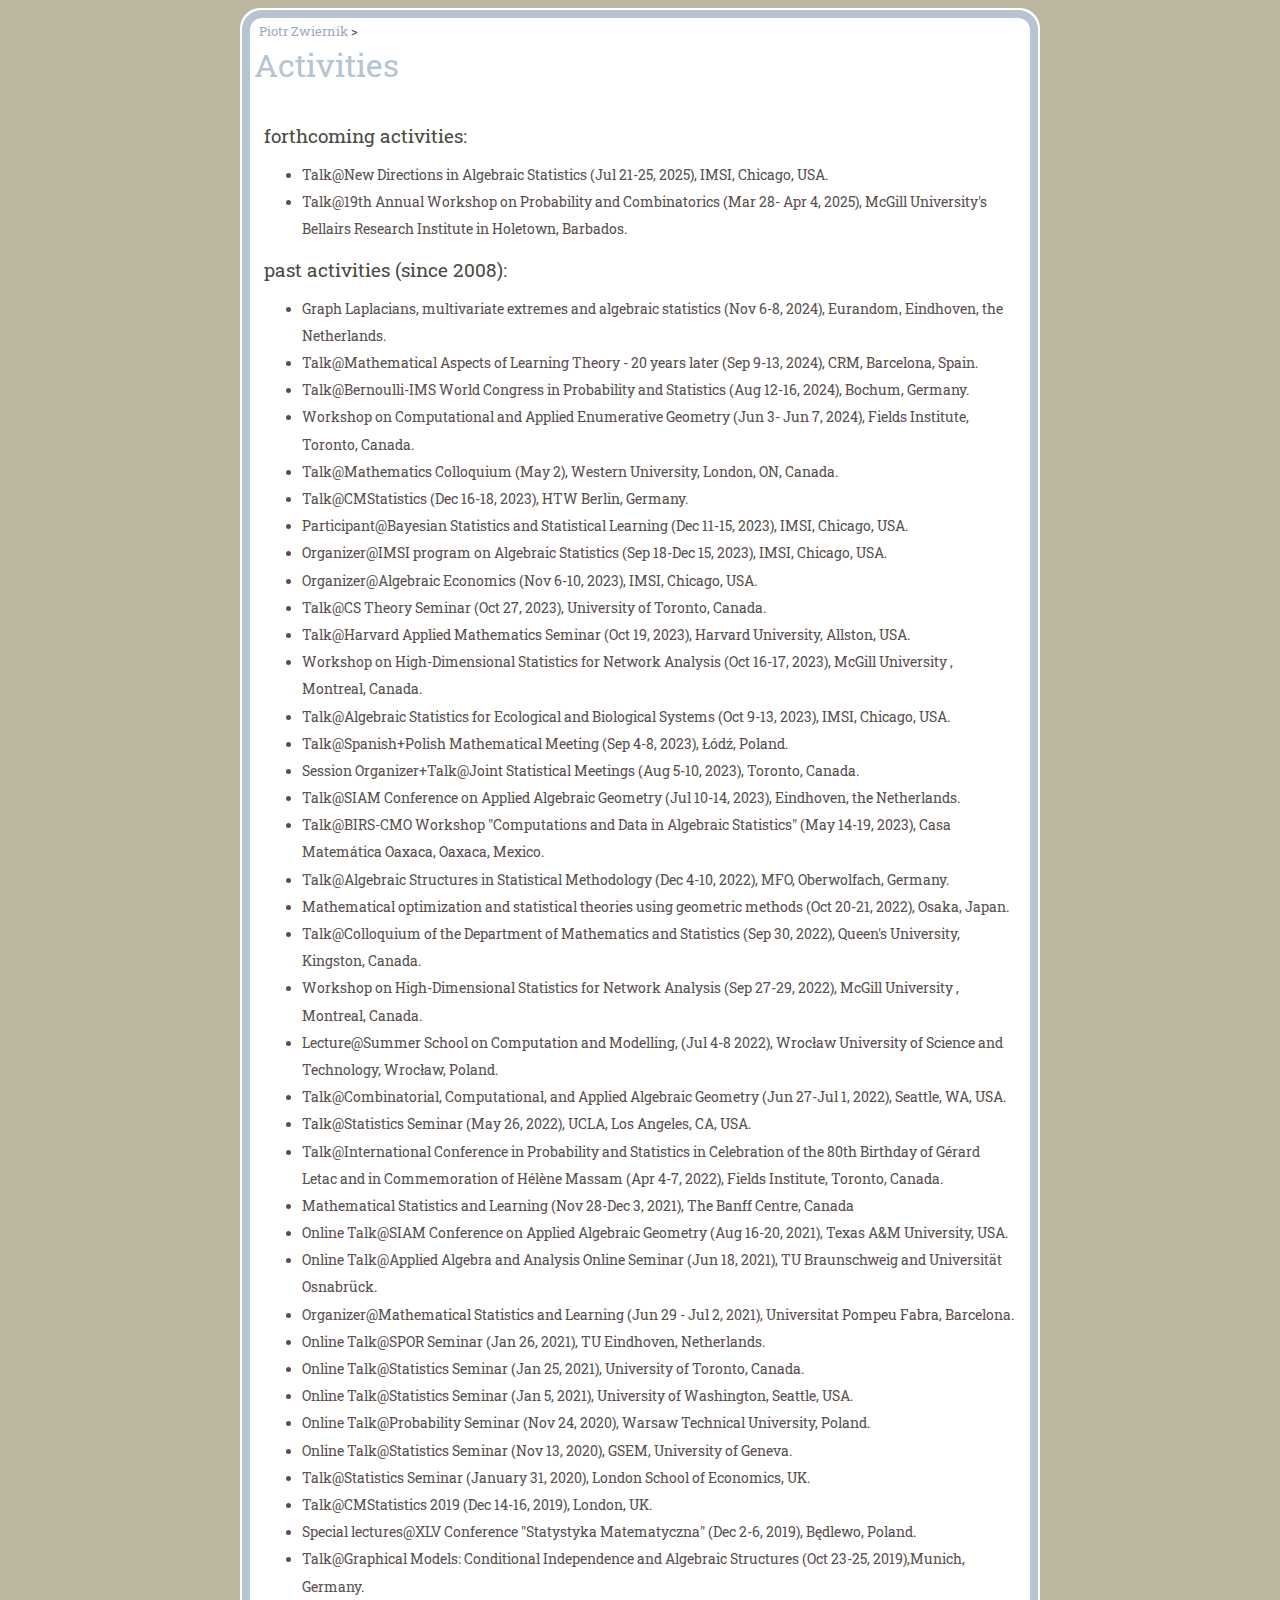
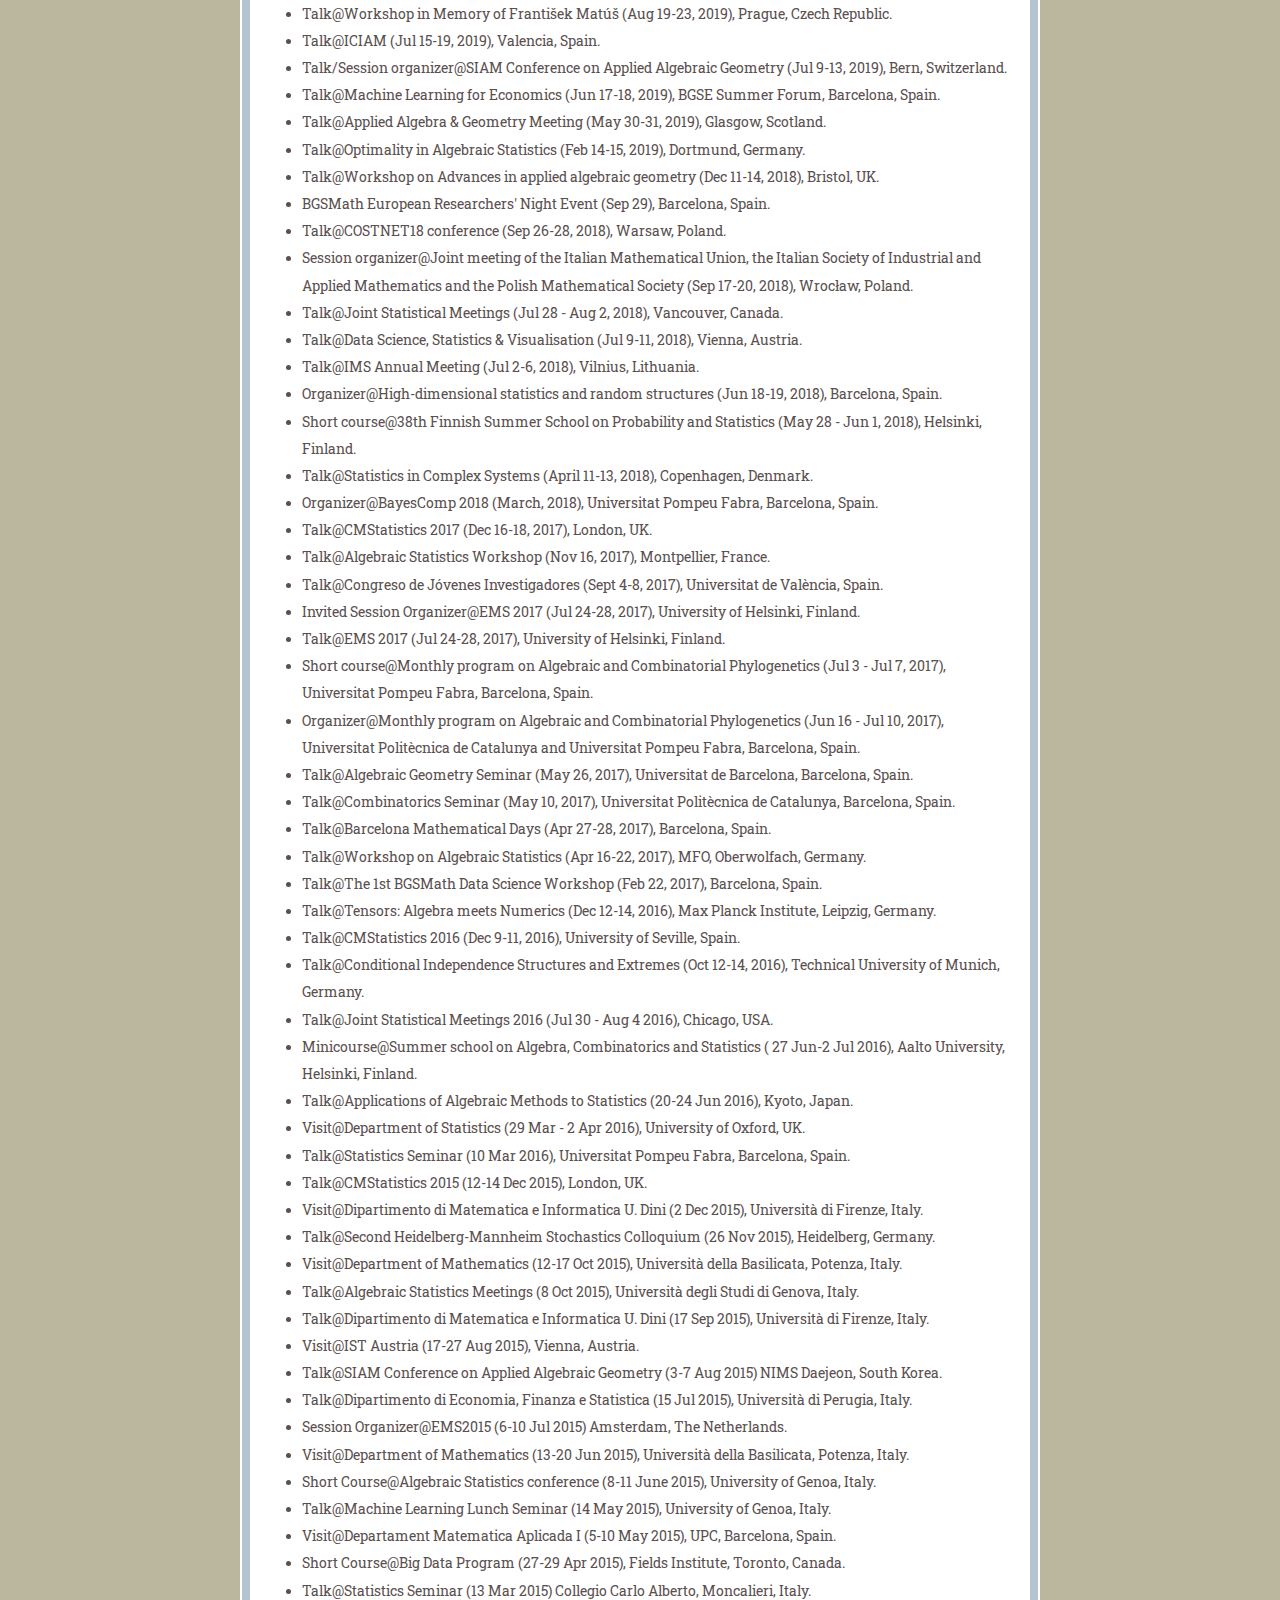
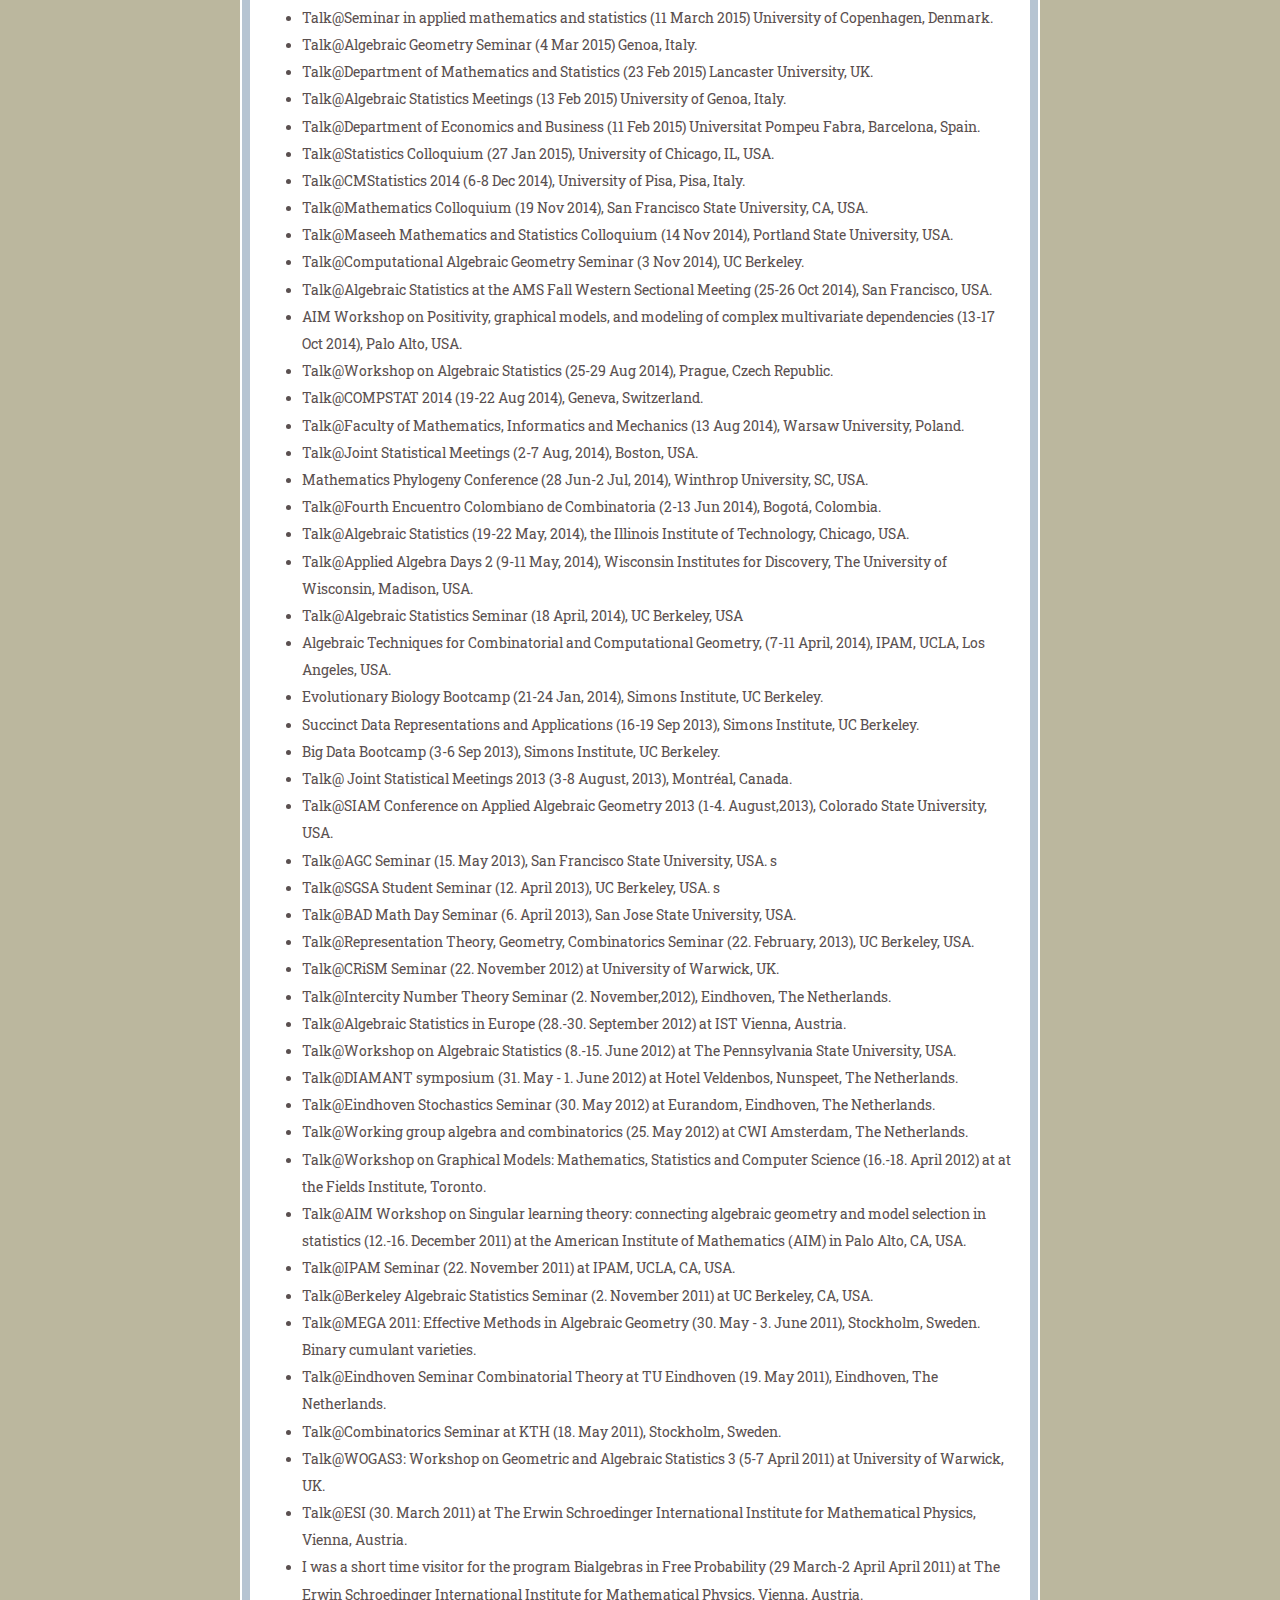
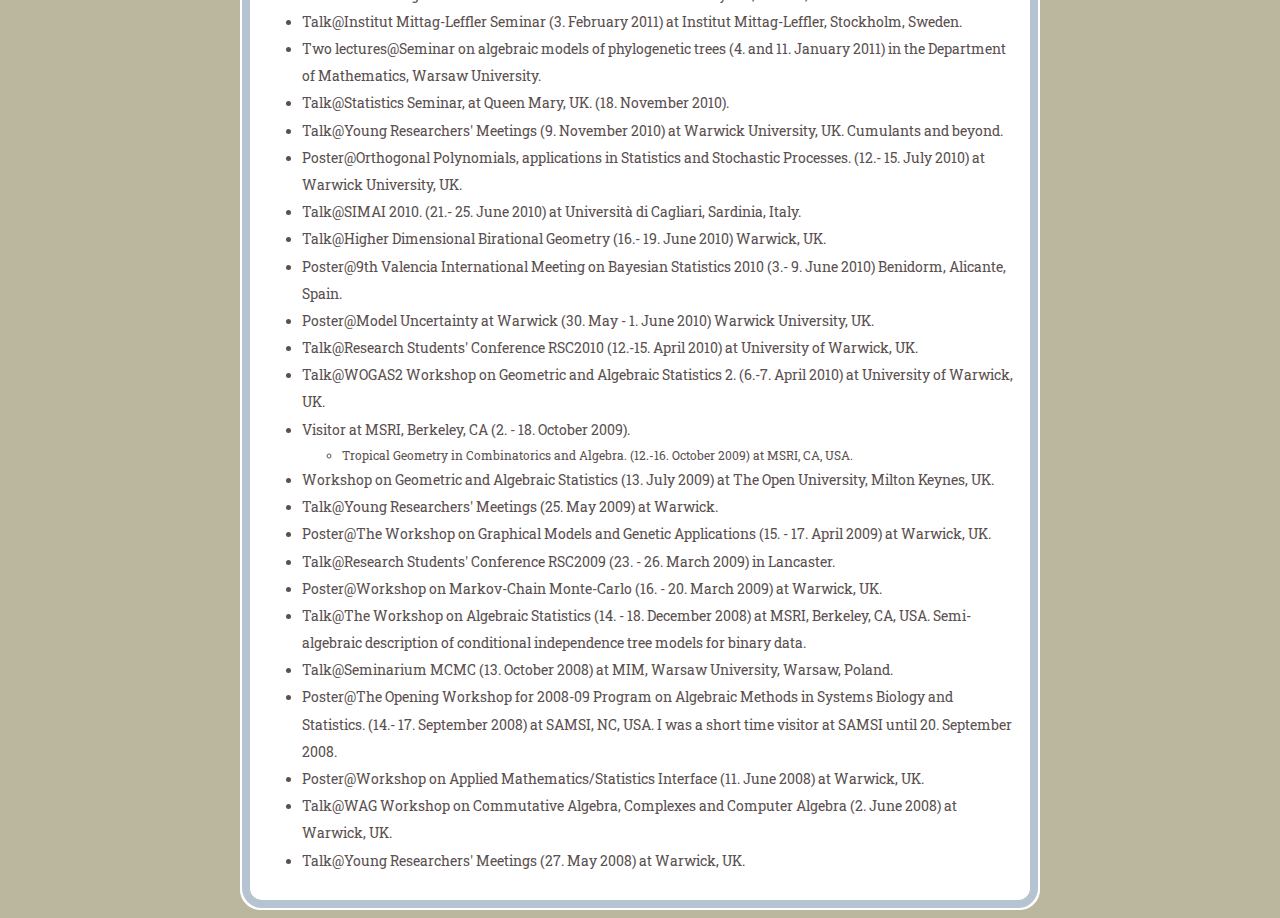
==== commit 717e9614: "Update activities.html" ====
--- a/activities.html
+++ b/activities.html
@@ -10,6 +10,7 @@
  <h2>forthcoming activities:</h2>
     <ul>
         <li>Talk@New Directions in Algebraic Statistics (Jul 21-25, 2025), IMSI, Chicago, USA.</li>
+     <li>Talk@19th Annual Workshop on Probability and Combinatorics (Mar 28- Apr 4, 2025),  McGill University's Bellairs Research Institute in Holetown, Barbados.</li>
     </ul>
 
 
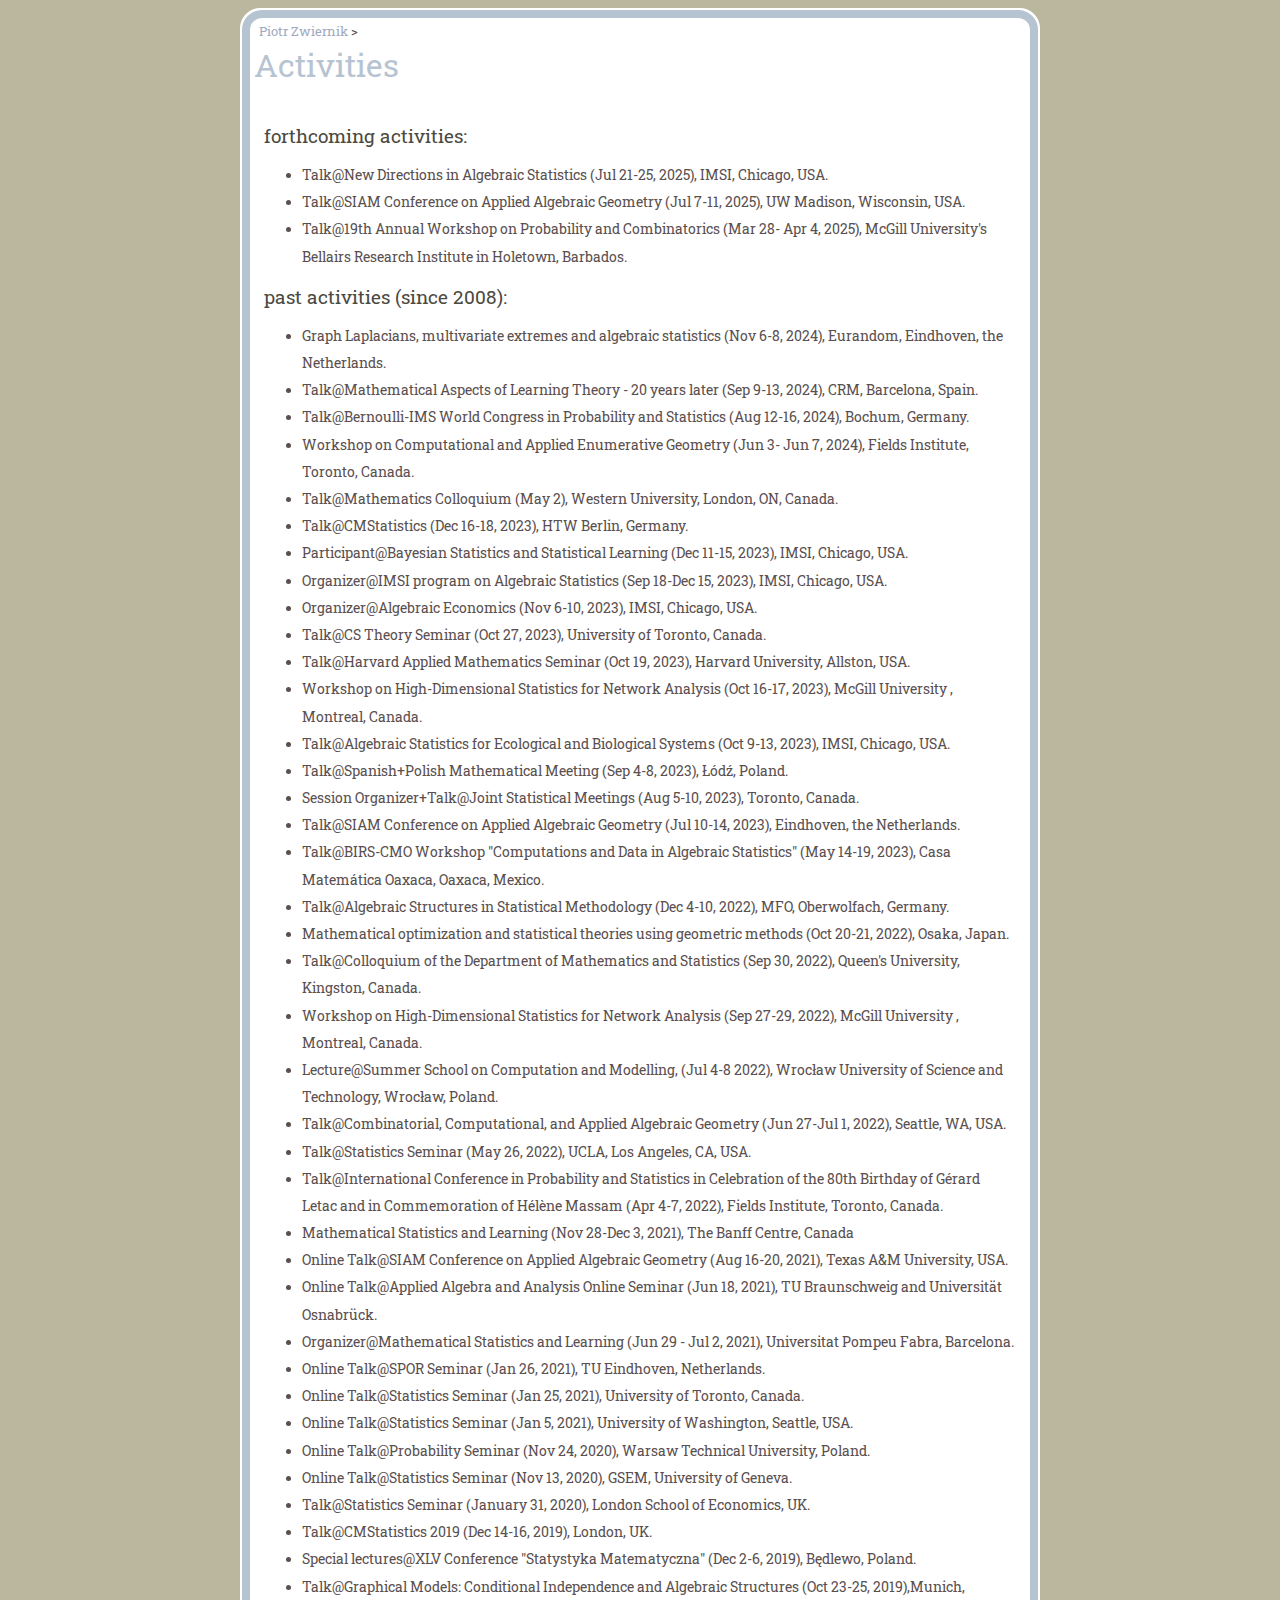
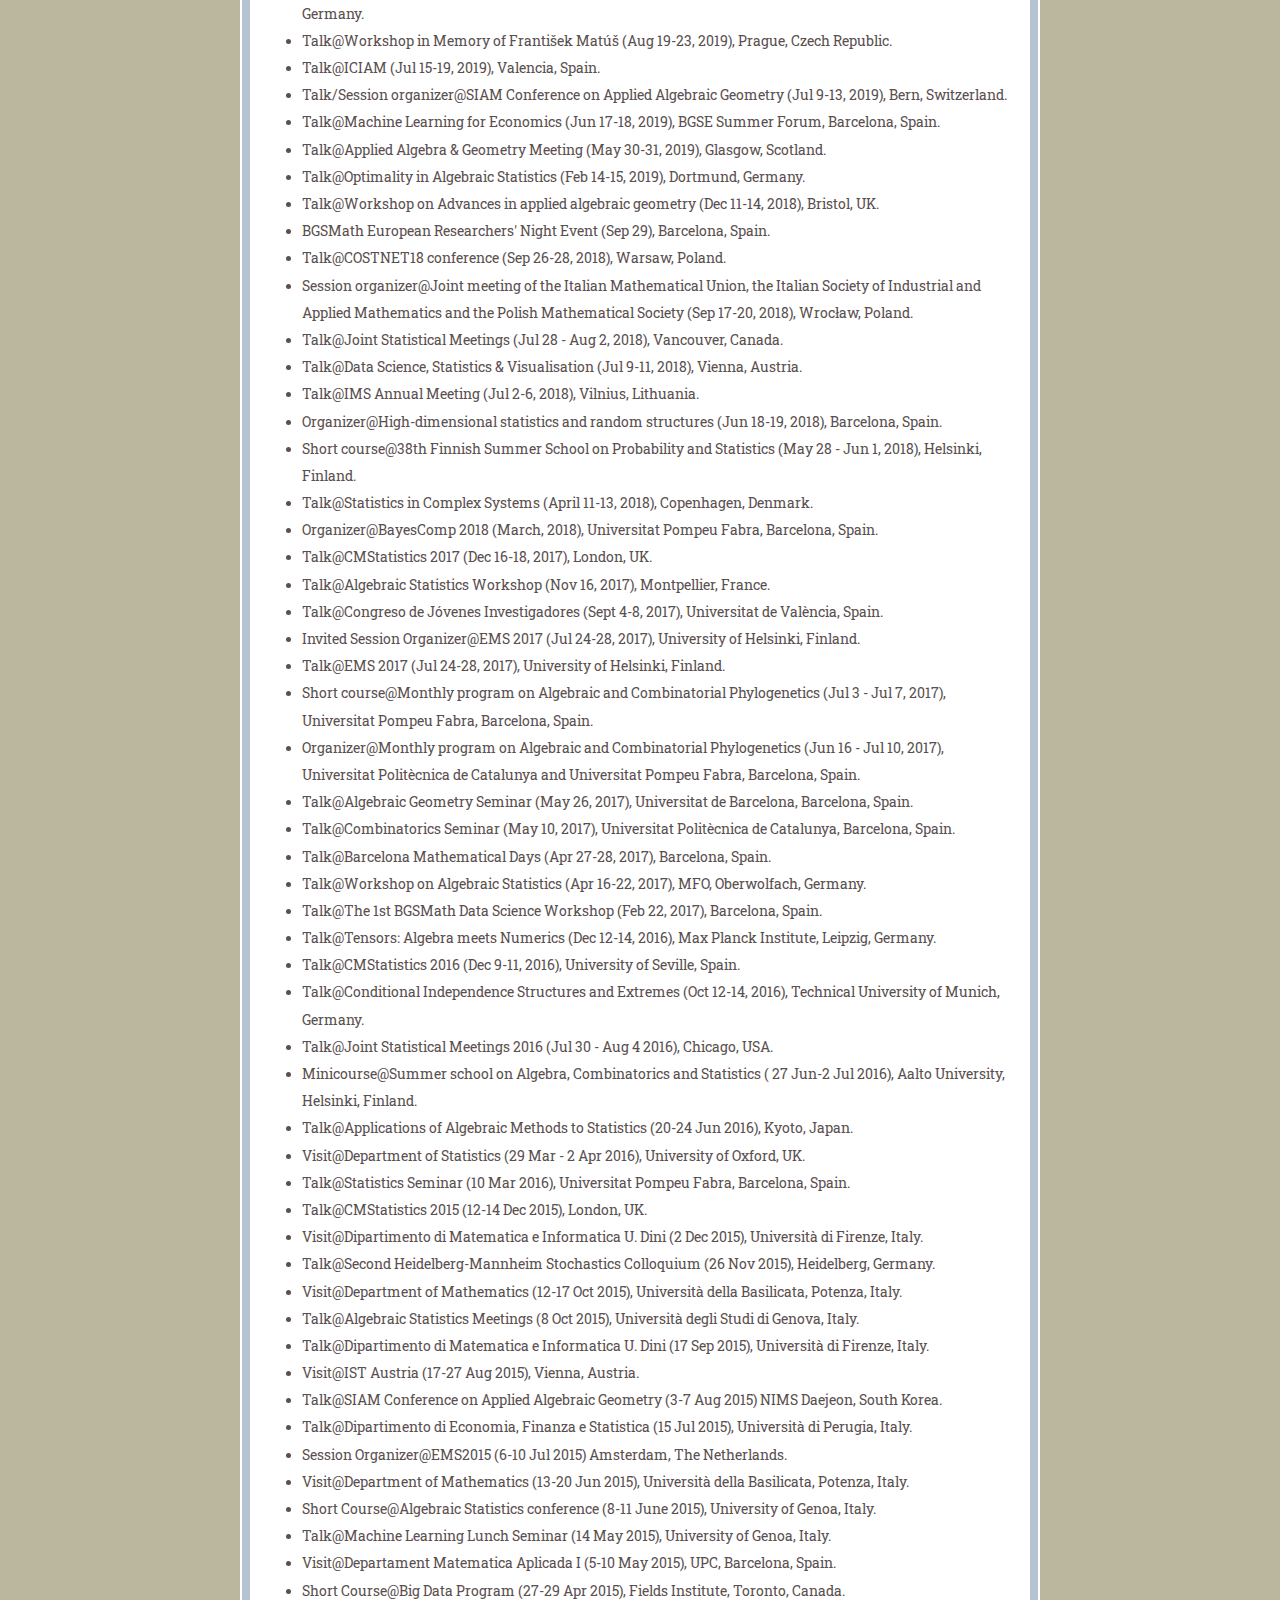
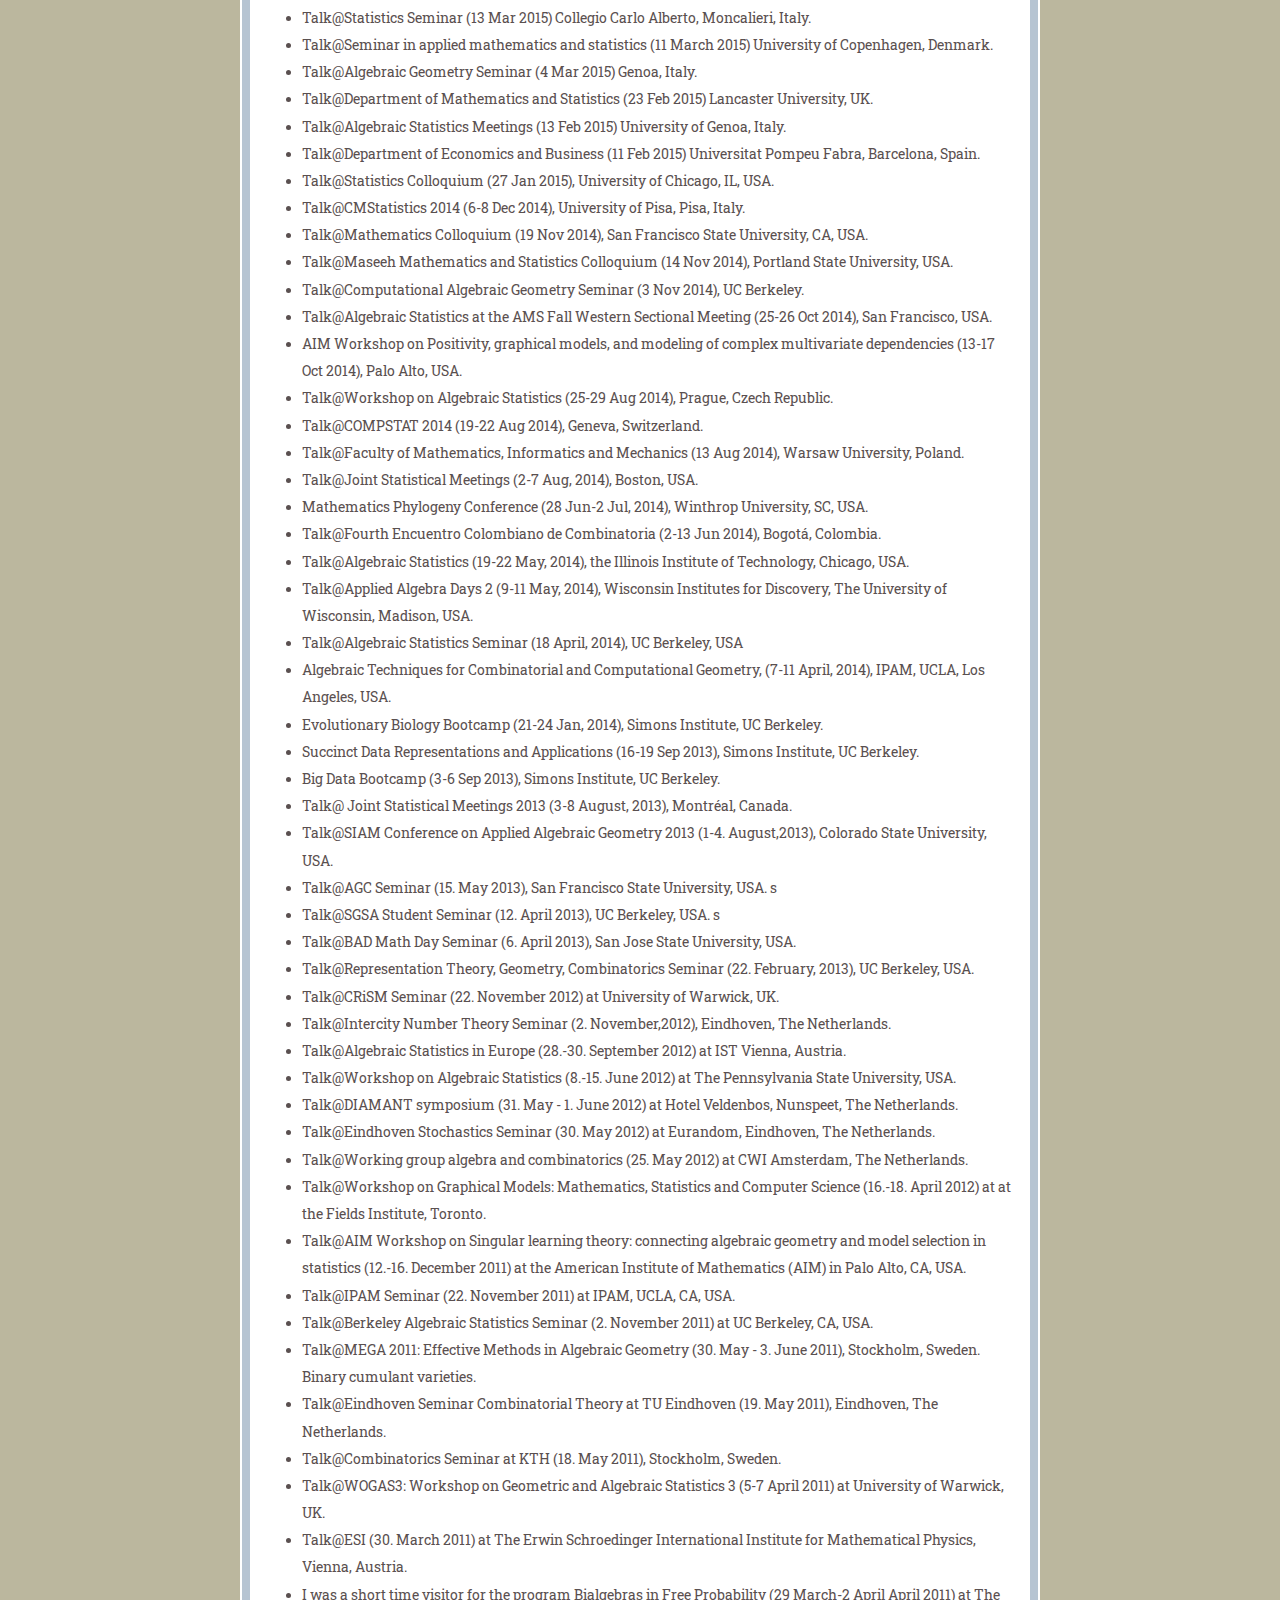
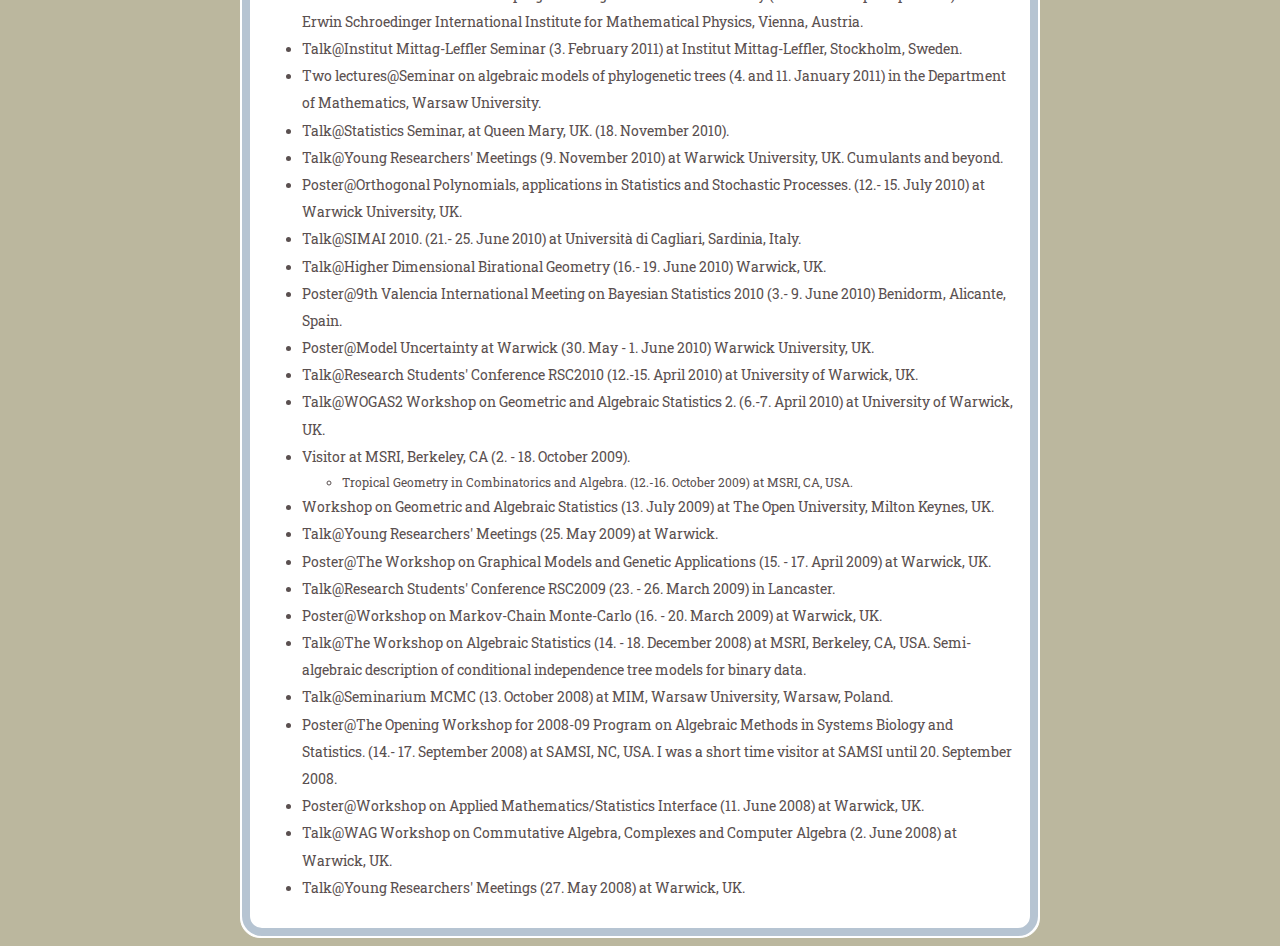
==== commit 0277baaa: "Update activities.html" ====
--- a/activities.html
+++ b/activities.html
@@ -10,6 +10,7 @@
  <h2>forthcoming activities:</h2>
     <ul>
         <li>Talk@New Directions in Algebraic Statistics (Jul 21-25, 2025), IMSI, Chicago, USA.</li>
+ <li>Talk@SIAM Conference on Applied Algebraic Geometry (Jul 7-11, 2025), UW Madison, Wisconsin, USA.</li>
      <li>Talk@19th Annual Workshop on Probability and Combinatorics (Mar 28- Apr 4, 2025),  McGill University's Bellairs Research Institute in Holetown, Barbados.</li>
     </ul>
 
